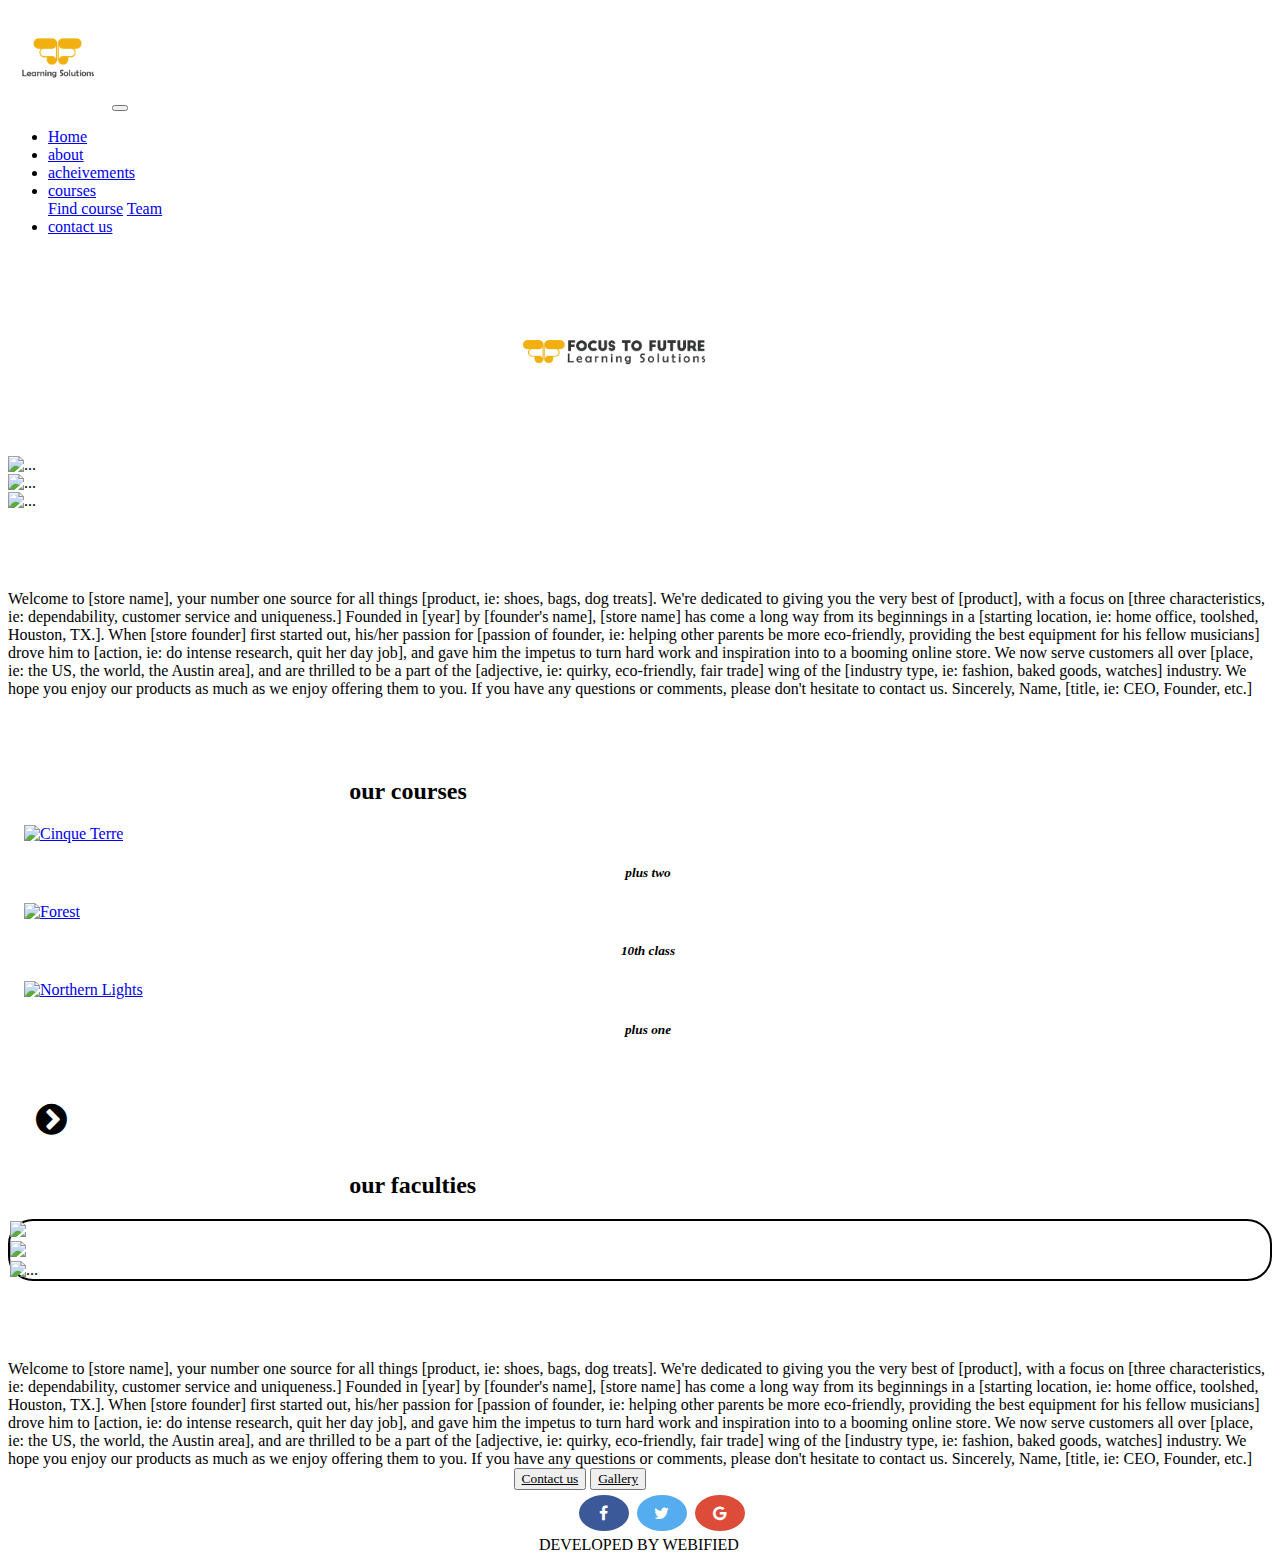
==== index.html @ de43746b "first commit" ====
<!DOCTYPE html>
<html lang="en">
 <head>
   <title>Document</title>
   <link rel="stylesheet" href="https://cdn.jsdelivr.net/npm/bootstrap@4.5.3/dist/css/bootstrap.min.css" integrity="sha384-TX8t27EcRE3e/ihU7zmQxVncDAy5uIKz4rEkgIXeMed4M0jlfIDPvg6uqKI2xXr2" crossorigin="anonymous">
   <script src="https://cdn.jsdelivr.net/npm/bootstrap@4.5.3/dist/js/bootstrap.bundle.min.js" integrity="sha384-ho+j7jyWK8fNQe+A12Hb8AhRq26LrZ/JpcUGGOn+Y7RsweNrtN/tE3MoK7ZeZDyx" crossorigin="anonymous"></script>
   <script src="https://code.jquery.com/jquery-3.5.1.slim.min.js" integrity="sha384-DfXdz2htPH0lsSSs5nCTpuj/zy4C+OGpamoFVy38MVBnE+IbbVYUew+OrCXaRkfj" crossorigin="anonymous"></script>
   <script src="https://cdn.jsdelivr.net/npm/popper.js@1.16.1/dist/umd/popper.min.js" integrity="sha384-9/reFTGAW83EW2RDu2S0VKaIzap3H66lZH81PoYlFhbGU+6BZp6G7niu735Sk7lN" crossorigin="anonymous"></script>
   <script src="https://cdn.jsdelivr.net/npm/bootstrap@4.5.3/dist/js/bootstrap.min.js" integrity="sha384-w1Q4orYjBQndcko6MimVbzY0tgp4pWB4lZ7lr30WKz0vr/aWKhXdBNmNb5D92v7s" crossorigin="anonymous"></script>
   <link rel="stylesheet" href="style.css">
   <link rel="stylesheet" href="https://cdnjs.cloudflare.com/ajax/libs/font-awesome/4.7.0/css/font-awesome.min.css">

   
 </head>
 <body>
 <!-- header begin-->
 <nav class="navbar navbar-expand-lg navbar-light bg-light">
    <div class="container-fluid">
      <img src="logo.png" height="100" width="100">
      <button class="navbar-toggler" type="button" data-bs-toggle="collapse" data-bs-target="#navbarSupportedContent" aria-controls="navbarSupportedContent" aria-expanded="false" aria-label="Toggle navigation">
        <span class="navbar-toggler-icon"></span>
      </button>
      <div class="collapse navbar-collapse" id="navbarSupportedContent">
        <ul class="navbar-nav me-auto mb-2 mb-lg-0">
          <li class="nav-item">
            <a class="nav-link active" aria-current="page" href="#">Home</a>
          </li>
          <li class="nav-item">
            <a class="nav-link" href="#about">about</a>
          </li>
          <li class="nav-item">
            <a  class="nav-link" href="#achieve">acheivements</a>
          </li>
          <li class="nav-item dropdown">
            <a class="nav-link dropdown-toggle edits" href="#" id="navbarDropdownMenuLink" role="button" data-toggle="dropdown" aria-haspopup="true" aria-expanded="false">
              courses
            </a>
            <div class="dropdown-menu" aria-labelledby="navbarDropdownMenuLink">
              <a class="dropdown-item" href="courses.html">Find course</a>
              <a class="dropdown-item" href="team.html">Team</a>
              
            </div>
          </li>
          <li class="nav-item">
            <a  class="nav-link" href="#">contact us</a>
          </li>
        </ul>
        
      </div>
    </div>
  </nav>
 <!-- header end -->
 <div id="im">
     <img src="logoff.png" height="200">
 </div>
 <div id="carouselExampleControls" class="carousel slide" data-ride="carousel">
    <div class="carousel-inner">
      <div class="carousel-item active">
        <img src="https://wallpaperaccess.com/full/178789.jpg" class="d-block w-100" alt="..." height="600">
      </div>
      <div class="carousel-item">
        <img src="https://wallpaperaccess.com/full/178809.jpg"  class="d-block w-100" alt="..." height="600">
      </div>
      <div class="carousel-item">
        <img src="https://wallpaperaccess.com/full/178836.jpg"  class="d-block w-100" alt="..." height="600">
      </div>
    </div>
    <a class="carousel-control-prev" href="#carouselExampleControls" role="button" data-slide="prev">
      <span class="carousel-control-prev-icon" aria-hidden="true"></span>
      <span class="sr-only">Previous</span>
    </a>
    <a class="carousel-control-next" href="#carouselExampleControls" role="button" data-slide="next">
      <span class="carousel-control-next-icon" aria-hidden="true"></span>
      <span class="sr-only">Next</span>
    </a>
  </div>
  <div id="about" class="back2">
    <h1 class="colo">about us</h1>
    Welcome to [store name], your number one source for all things [product, ie: shoes, bags, dog treats]. We're dedicated to giving you the very best of [product], with a focus on [three characteristics, ie: dependability, customer service and uniqueness.]
Founded in [year] by [founder's name], [store name] has come a long way from its beginnings in a [starting location, ie: home office, toolshed, Houston, TX.]. When [store founder] first started out, his/her passion for [passion of founder, ie: helping other parents be more eco-friendly, providing the best equipment for his fellow musicians] drove him to [action, ie: do intense research, quit her day job], and gave him the impetus to turn hard work and inspiration into to a booming online store. We now serve customers all over [place, ie: the US, the world, the Austin area], and are thrilled to be a part of the [adjective, ie: quirky, eco-friendly, fair trade] wing of the [industry type, ie: fashion, baked goods, watches] industry.

We hope you enjoy our products as much as we enjoy offering them to you. If you have any questions or comments, please don't hesitate to contact us.

Sincerely,
Name, [title, ie: CEO, Founder, etc.]
  </div>
  <div class="be">
    <h1 class="colo">courses</h1>
    <div class="row">
    <div class="col-lg-6">
      <h2 id="hed">our courses </h2>
    <div class="row hel">
      <div class="col-lg-3">
    <div class="gallery">
      <a  href="c1.html">
        <img src="https://wallpaperaccess.com/full/178811.jpg" alt="Cinque Terre" width="200" height="200" class="responsive">
      </a>
      <div class="desc"><h5>plus two</h5></div>
    </div>
      </div>
      <div class="col-lg-3">
    <div class="gallery">
      <a  href="c1.html">
        <img src="https://wallpaperaccess.com/full/178805.jpg" alt="Forest" width="200" height="200" class="responsive">
      </a>
      <div class="desc"><h5>10th class</h5></div>
    </div>
    </div>
    <div class="col-lg-3">
    <div class="gallery">
      <a  href="c1.html">
        <img src="https://wallpaperaccess.com/full/209899.jpg" alt="Northern Lights" width="200" height="200" class="responsive">
      </a>
      <div class="desc"><h5>plus one</h5></div>
    </div>
  </div>
  <div class="col-lg-3">
    <div class="gallery">
      <a class="li" href="courses.html"><i class="fa fa-chevron-circle-right down" style="font-size:36px"></i>
        </a>
     
    </div>
    </div>
    </div>
    </div>
  
    <div class="col-lg-6">
     <h2 id="hed">our faculties </h2>
    <div class="row">
      <div class="col-lg-3"></div>
      <div class="col-lg-3 hell">
    <div id="carouselExampleControls" class="carousel slide caro" data-ride="carousel">
      <div class="carousel-inner">
        <div class="carousel-item active">
          <img src="https://wallpaperaccess.com/full/209858.jpg" class="d-block w-100 responsive" height="200" >
        </div>
        <div class="carousel-item">
          <img src="https://wallpaperaccess.com/full/209893.jpg"  class="d-block w-100 responsive" height="200">
        </div>
        <div class="carousel-item">
          <img src="https://wallpaperaccess.com/full/209872.jpg"  class="d-block w-100 responsive" alt="..." height="200">
        </div>
      </div>
      <a class="carousel-control-prev" href="#carouselExampleControls" role="button" data-slide="prev">
        <span class="carousel-control-prev-icon" aria-hidden="true"></span>
        <span class="sr-only">Previous</span>
      </a>
      <a class="carousel-control-next" href="#carouselExampleControls" role="button" data-slide="next">
        <span class="carousel-control-next-icon" aria-hidden="true"></span>
        <span class="sr-only">Next</span>
      </a>
    </div>
    </div>
    </div>
    </div>
    </div>
  </div>
  <div id="achieve" class="back2">
    <h1 class="colo">acheivements</h1> 
    Welcome to [store name], your number one source for all things [product, ie: shoes, bags, dog treats]. We're dedicated to giving you the very best of [product], with a focus on [three characteristics, ie: dependability, customer service and uniqueness.]
    Founded in [year] by [founder's name], [store name] has come a long way from its beginnings in a [starting location, ie: home office, toolshed, Houston, TX.]. When [store founder] first started out, his/her passion for [passion of founder, ie: helping other parents be more eco-friendly, providing the best equipment for his fellow musicians] drove him to [action, ie: do intense research, quit her day job], and gave him the impetus to turn hard work and inspiration into to a booming online store. We now serve customers all over [place, ie: the US, the world, the Austin area], and are thrilled to be a part of the [adjective, ie: quirky, eco-friendly, fair trade] wing of the [industry type, ie: fashion, baked goods, watches] industry.
    
    We hope you enjoy our products as much as we enjoy offering them to you. If you have any questions or comments, please don't hesitate to contact us.
    
    Sincerely,
    Name, [title, ie: CEO, Founder, etc.]
  </div>
  <!-- footer -->
  <footer>
    <span class="row cen">
      <span class="col-lg-2">
    <button type="button" class="btn btn-warning"><a class="aa" href="contact.html">Contact us</a></button>
      </span>
    <span class="col-lg-2">
    <button type="button" class="btn btn-warning"><a class="aa" href="gallery.html">Gallery</a></button>
    </span>
    </span>
  <div id="foot">
  <a href="#" class="fa fa-facebook"></a>
  <a href="#" class="fa fa-twitter"></a>
  <a href="#" class="fa fa-google"></a>
  </div>
  <div id="dev">
    DEVELOPED BY WEBIFIED 
  </div>
  </footer>


<!-- footer end -->
 </body>
</html>
---- style.css ----
#im
{
    padding-left: 40%;
}

.cen
{
    margin-left: 40%;
}
.fa {
    padding: 10px;
    font-size: 30px;
    width: 30px;
    text-align: center;
    text-decoration: none;
    margin: 5px 2px;
    border-radius: 50%;
  }
  
  .fa:hover {
      opacity: 0.7;
  }
.fa-facebook {
    background: #3B5998;
    color: white;
  }
  
  .fa-twitter {
    background: #55ACEE;
    color: white;
  }
  
  .fa-google {
    background: #dd4b39;
    color: white;
  }
  #foot
  {
      padding-left: 45%;
  }
  #dev
  {
      padding-left: 42%;
  }
  .colo
  {
      background-color: #f1b11d;
      text-align: center;
      color: white;
      background: url(https://thumbs.dreamstime.com/b/planks-dark-old-wood-texture-background-170515350.jpg);
  }
  .responsive {
    width: 100%;
    height: auto;
  }
 .aa
 {
   color: black;
 }
.down
{
  padding-top: 1em;
}
*
{
  font-family:'Times New Roman', Times, serif;
}
.back
{
  background-color: #fddc8e;
}
.li
{
  color: black;
}
.img {
  border-radius: 25px;
  background: url(paper.gif);
  background-position: left top;
  background-repeat: repeat;
  padding: 20px; 
  width: 200px;
  height: 150px;  
}
.bod
{

  background: url(https://thumbs.dreamstime.com/b/planks-dark-old-wood-texture-background-170515350.jpg);
  background-repeat: repeat;
  
}
.ji
{
  margin-left: 40%;
  margin-bottom: 20%;
}
.back2
{
  /* background:url(http://wallpoper.com/images/00/31/33/51/black-background_00313351.jpg); */
  background:url(https://images.pexels.com/photos/2341290/pexels-photo-2341290.jpeg?auto=compress&cs=tinysrgb&dpr=1&w=500);
}
.hell
{
  border-radius: 25px;
  border:2px solid black;
}
.hel{
  margin-left: 1em;
}
#hed
{
  margin-left: 27%;
}
h5{
  text-align: center;
  font-style:oblique;
}
.be
{
  background:url(https://images.pexels.com/photos/2341290/pexels-photo-2341290.jpeg?auto=compress&cs=tinysrgb&dpr=1&w=500);
}
.re
{
  margin-left: 1em;
}
.h{
  background:url(https://images.pexels.com/photos/2341290/pexels-photo-2341290.jpeg?auto=compress&cs=tinysrgb&dpr=1&w=500);
}
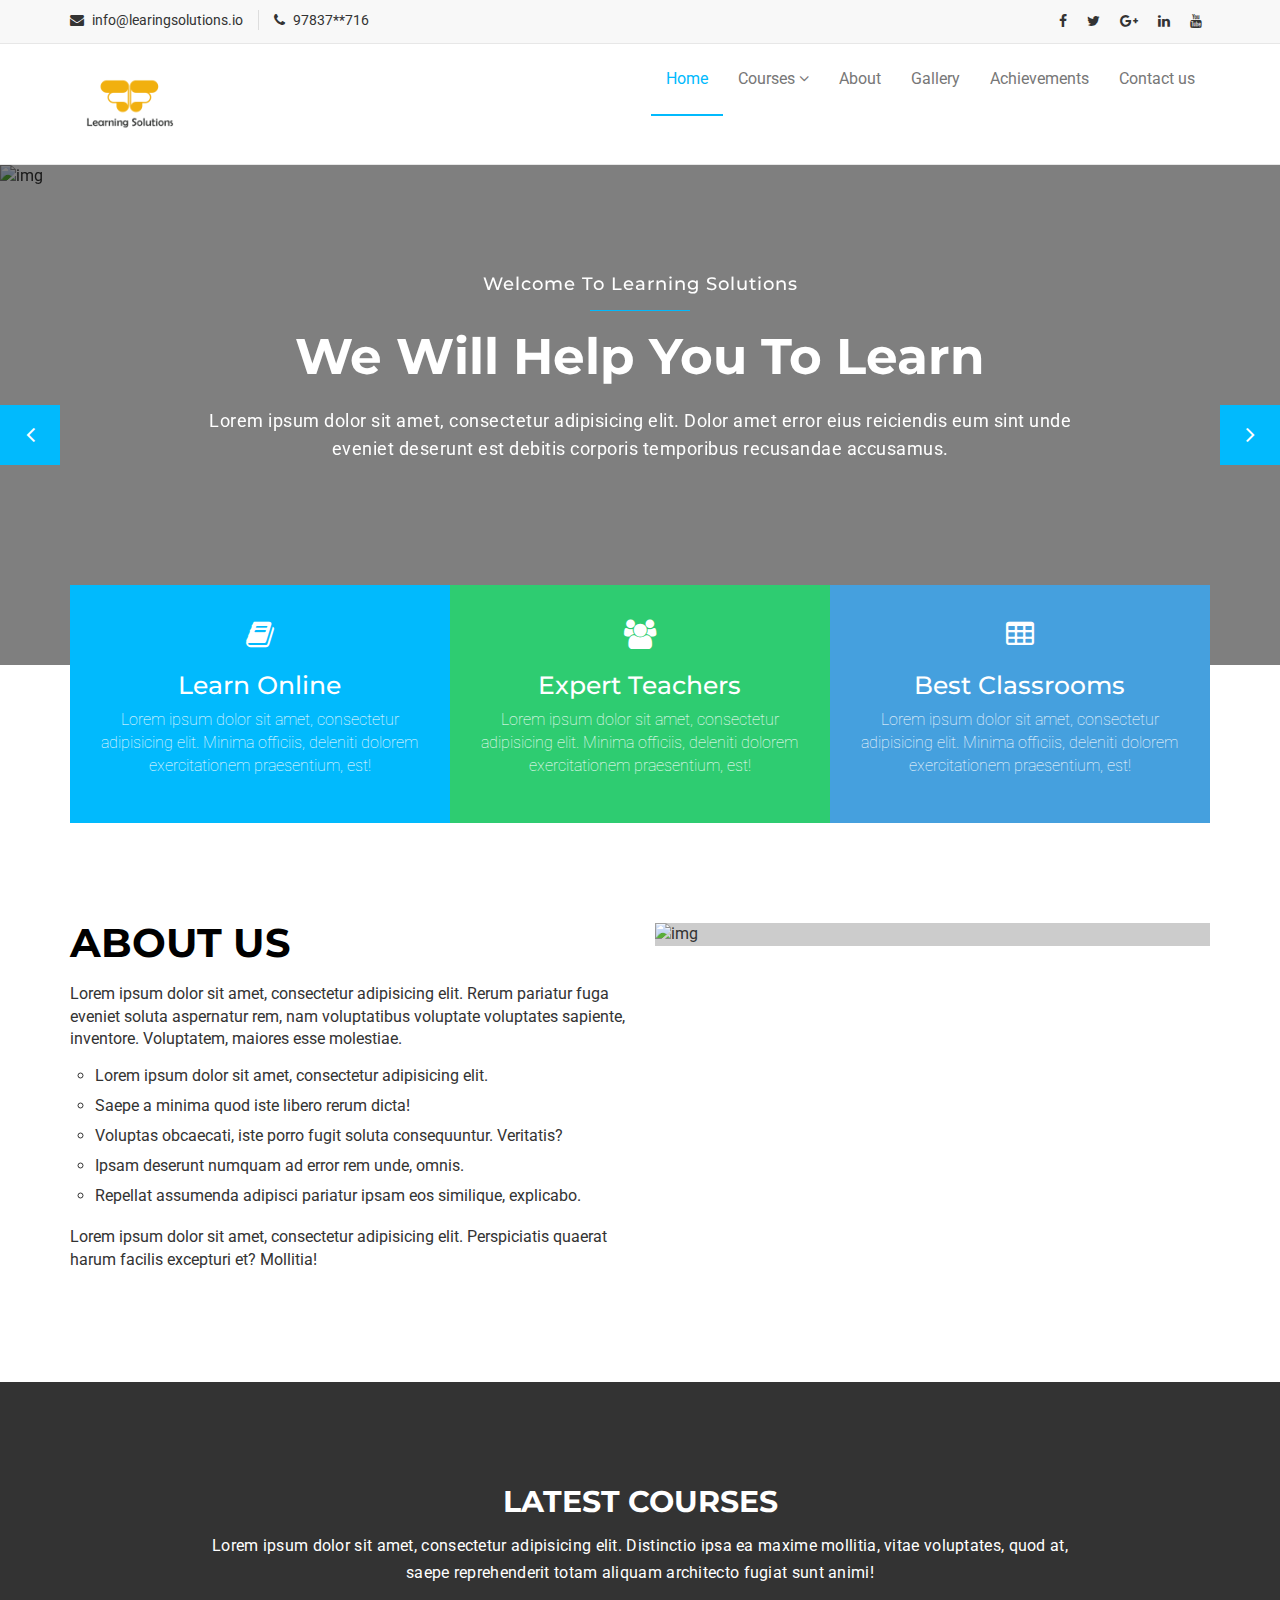
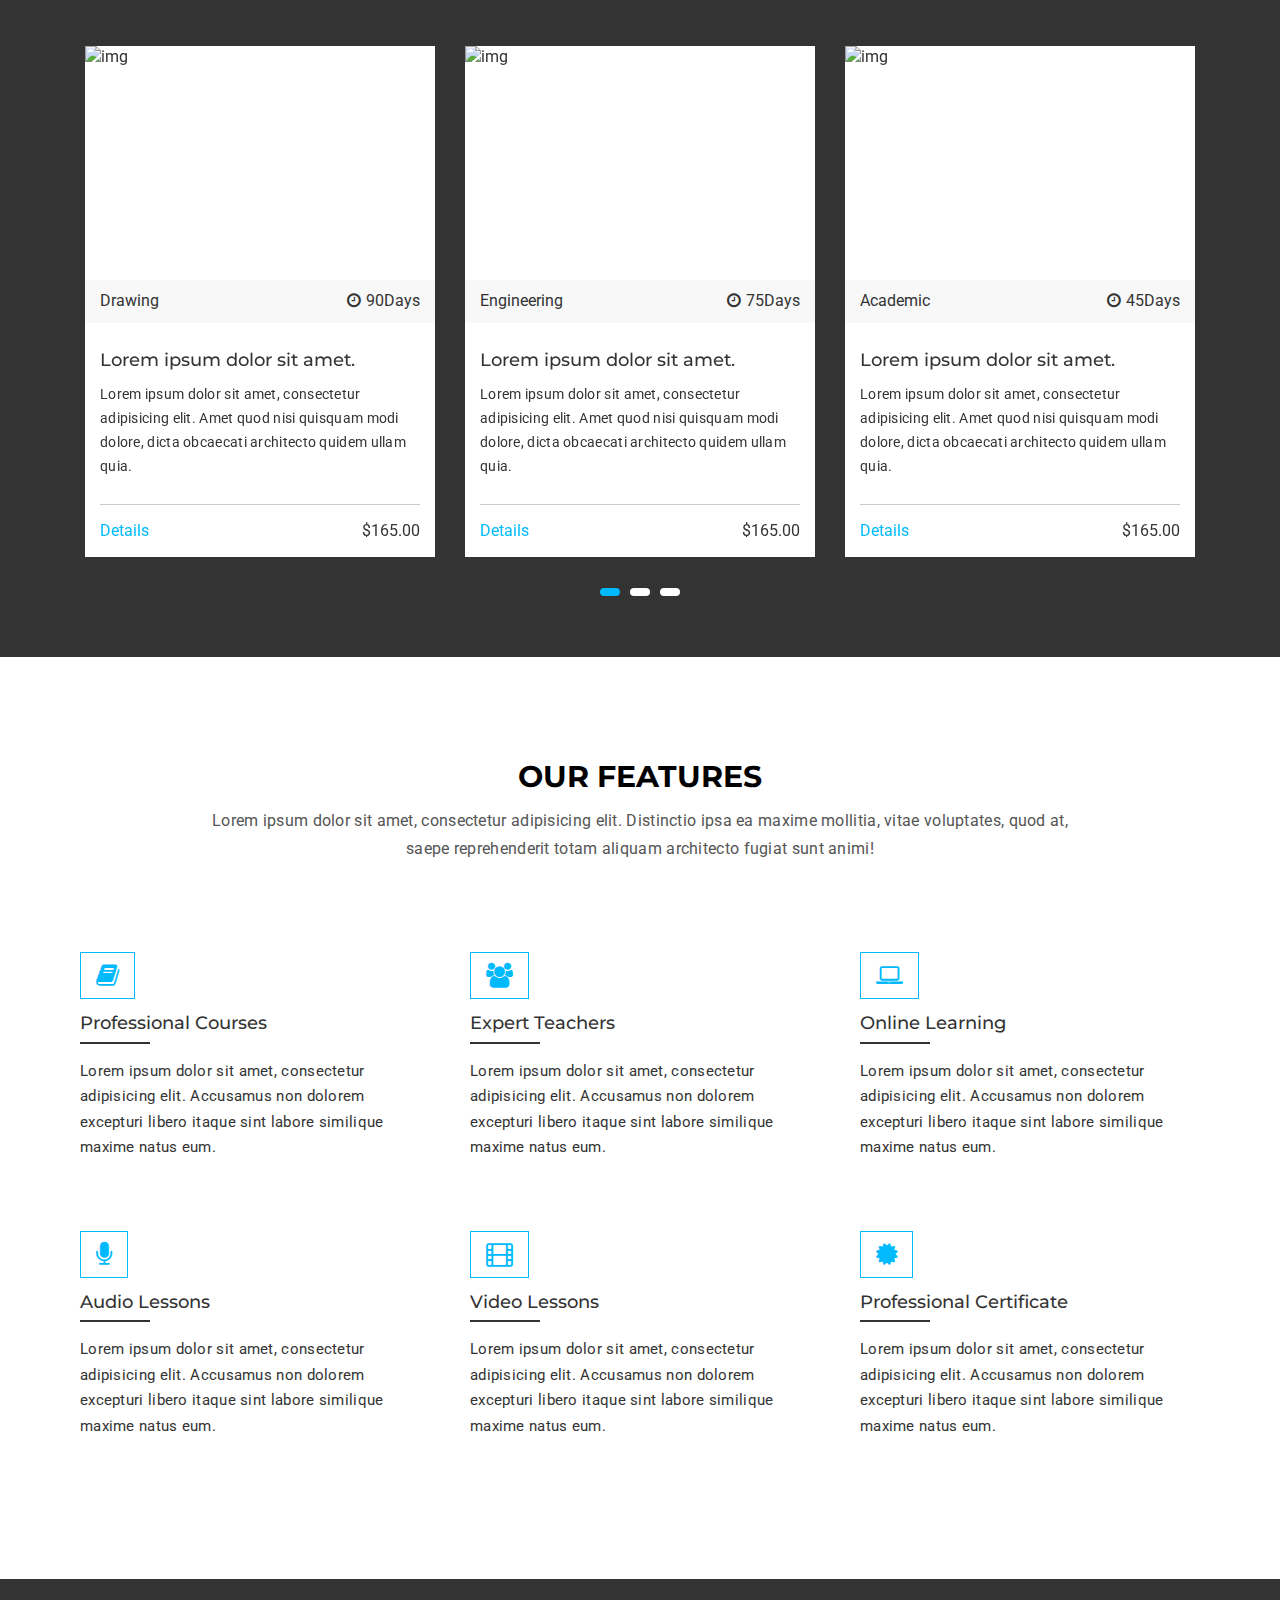
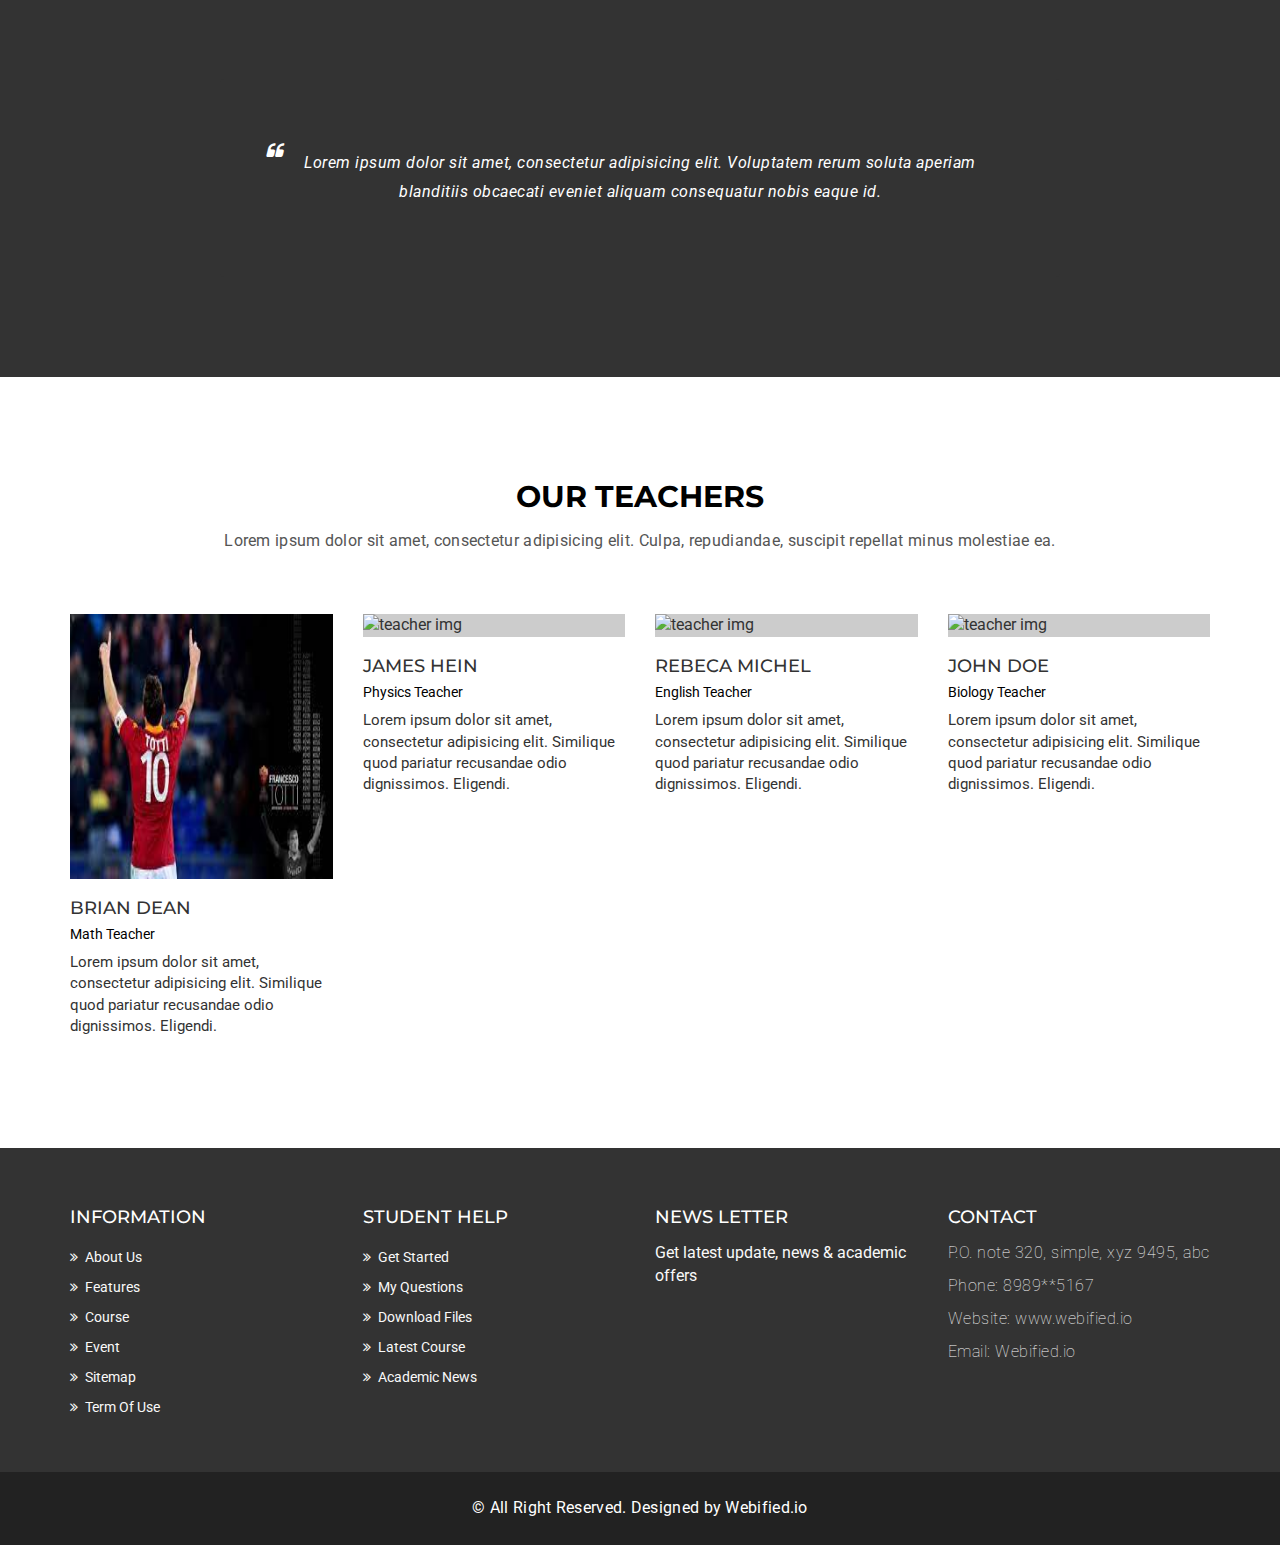
==== commit 2e5aa1b8: "third commit" ====
--- a/index.html
+++ b/index.html
@@ -1,191 +1,692 @@
 <!DOCTYPE html>
 <html lang="en">
- <head>
-   <title>Document</title>
-   <link rel="stylesheet" href="https://cdn.jsdelivr.net/npm/bootstrap@4.5.3/dist/css/bootstrap.min.css" integrity="sha384-TX8t27EcRE3e/ihU7zmQxVncDAy5uIKz4rEkgIXeMed4M0jlfIDPvg6uqKI2xXr2" crossorigin="anonymous">
-   <script src="https://cdn.jsdelivr.net/npm/bootstrap@4.5.3/dist/js/bootstrap.bundle.min.js" integrity="sha384-ho+j7jyWK8fNQe+A12Hb8AhRq26LrZ/JpcUGGOn+Y7RsweNrtN/tE3MoK7ZeZDyx" crossorigin="anonymous"></script>
-   <script src="https://code.jquery.com/jquery-3.5.1.slim.min.js" integrity="sha384-DfXdz2htPH0lsSSs5nCTpuj/zy4C+OGpamoFVy38MVBnE+IbbVYUew+OrCXaRkfj" crossorigin="anonymous"></script>
-   <script src="https://cdn.jsdelivr.net/npm/popper.js@1.16.1/dist/umd/popper.min.js" integrity="sha384-9/reFTGAW83EW2RDu2S0VKaIzap3H66lZH81PoYlFhbGU+6BZp6G7niu735Sk7lN" crossorigin="anonymous"></script>
-   <script src="https://cdn.jsdelivr.net/npm/bootstrap@4.5.3/dist/js/bootstrap.min.js" integrity="sha384-w1Q4orYjBQndcko6MimVbzY0tgp4pWB4lZ7lr30WKz0vr/aWKhXdBNmNb5D92v7s" crossorigin="anonymous"></script>
-   <link rel="stylesheet" href="style.css">
-   <link rel="stylesheet" href="https://cdnjs.cloudflare.com/ajax/libs/font-awesome/4.7.0/css/font-awesome.min.css">
+  <head>
+    <meta charset="utf-8">
+    <meta http-equiv="X-UA-Compatible" content="IE=edge">
+    <meta name="viewport" content="width=device-width, initial-scale=1">    
+    <title>Varsity | Home</title>
+
+    <!-- Favicon -->
+    <!-- <link rel="shortcut icon" href="assets/img/favicon.ico" type="image/x-icon"> -->
+
+    <!-- Font awesome -->
+    <link href="assets/css/font-awesome.css" rel="stylesheet">
+    <!-- Bootstrap -->
+    <link href="assets/css/bootstrap.css" rel="stylesheet">   
+    <!-- Slick slider -->
+    <link rel="stylesheet" type="text/css" href="assets/css/slick.css">          
+    <!-- Fancybox slider -->
+    <link rel="stylesheet" href="assets/css/jquery.fancybox.css" type="text/css" media="screen" /> 
+    <!-- Theme color -->
+    <link id="switcher" href="assets/css/theme-color/default-theme.css" rel="stylesheet">          
+
+    <!-- Main style sheet -->
+    <link href="assets/css/style.css" rel="stylesheet">    
 
    
- </head>
- <body>
- <!-- header begin-->
- <nav class="navbar navbar-expand-lg navbar-light bg-light">
-    <div class="container-fluid">
-      <img src="logo.png" height="100" width="100">
-      <button class="navbar-toggler" type="button" data-bs-toggle="collapse" data-bs-target="#navbarSupportedContent" aria-controls="navbarSupportedContent" aria-expanded="false" aria-label="Toggle navigation">
-        <span class="navbar-toggler-icon"></span>
-      </button>
-      <div class="collapse navbar-collapse" id="navbarSupportedContent">
-        <ul class="navbar-nav me-auto mb-2 mb-lg-0">
-          <li class="nav-item">
-            <a class="nav-link active" aria-current="page" href="#">Home</a>
-          </li>
-          <li class="nav-item">
-            <a class="nav-link" href="#about">about</a>
-          </li>
-          <li class="nav-item">
-            <a  class="nav-link" href="#achieve">acheivements</a>
-          </li>
-          <li class="nav-item dropdown">
-            <a class="nav-link dropdown-toggle edits" href="#" id="navbarDropdownMenuLink" role="button" data-toggle="dropdown" aria-haspopup="true" aria-expanded="false">
-              courses
-            </a>
-            <div class="dropdown-menu" aria-labelledby="navbarDropdownMenuLink">
-              <a class="dropdown-item" href="courses.html">Find course</a>
-              <a class="dropdown-item" href="team.html">Team</a>
+    <!-- Google Fonts -->
+    <link href='https://fonts.googleapis.com/css?family=Montserrat:400,700' rel='stylesheet' type='text/css'>
+    <link href='https://fonts.googleapis.com/css?family=Roboto:400,400italic,300,300italic,500,700' rel='stylesheet' type='text/css'>
+    
+
+    <!-- HTML5 shim and Respond.js for IE8 support of HTML5 elements and media queries -->
+    <!-- WARNING: Respond.js doesn't work if you view the page via file:// -->
+    <!--[if lt IE 9]>
+      <script src="https://oss.maxcdn.com/html5shiv/3.7.2/html5shiv.min.js"></script>
+      <script src="https://oss.maxcdn.com/respond/1.4.2/respond.min.js"></script>
+    <![endif]-->
+
+  </head>
+  <body> 
+
+  <!--START SCROLL TOP BUTTON -->
+    <a class="scrollToTop" href="#">
+      <i class="fa fa-angle-up"></i>      
+    </a>
+  <!-- END SCROLL TOP BUTTON -->
+
+  <!-- Start header  -->
+  <header id="mu-header">
+    <div class="container">
+      <div class="row">
+        <div class="col-lg-12 col-md-12">
+          <div class="mu-header-area">
+            <div class="row">
+              <div class="col-lg-6 col-md-6 col-sm-6 col-xs-6">
+                <div class="mu-header-top-left">
+                  <div class="mu-top-email">
+                    <i class="fa fa-envelope"></i>
+                    <span>info@learingsolutions.io</span>
+                  </div>
+                  <div class="mu-top-phone">
+                    <i class="fa fa-phone"></i>
+                    <span>97837**716</span>
+                  </div>
+                </div>
+              </div>
+              <div class="col-lg-6 col-md-6 col-sm-6 col-xs-6">
+                <div class="mu-header-top-right">
+                  <nav>
+                    <ul class="mu-top-social-nav">
+                      <li><a href="#"><span class="fa fa-facebook"></span></a></li>
+                      <li><a href="#"><span class="fa fa-twitter"></span></a></li>
+                      <li><a href="#"><span class="fa fa-google-plus"></span></a></li>
+                      <li><a href="#"><span class="fa fa-linkedin"></span></a></li>
+                      <li><a href="#"><span class="fa fa-youtube"></span></a></li>
+                    </ul>
+                  </nav>
+                </div>
+              </div>
+            </div>
+          </div>
+        </div>
+      </div>
+    </div>
+  </header>
+  <!-- End header  -->
+  <!-- Start menu -->
+  <section id="mu-menu">
+    <nav class="navbar navbar-default" role="navigation">  
+      <div class="container">
+        <div class="navbar-header">
+          <!-- FOR MOBILE VIEW COLLAPSED BUTTON -->
+          <button type="button" class="navbar-toggle collapsed" data-toggle="collapse" data-target="#navbar" aria-expanded="false" aria-controls="navbar">
+            <span class="sr-only">Toggle navigation</span>
+            <span class="icon-bar"></span>
+            <span class="icon-bar"></span>
+            <span class="icon-bar"></span>
+          </button>
+          <!-- LOGO --> <img src="log.png" alt="" height="120" width="120">            
+          <!-- TEXT BASED LOGO -->
+          <!-- <a class="navbar-brand" href="index.html"><i class="fa fa-university"></i><span>Varsity</span></a> -->
+          <!-- IMG BASED LOGO  -->
+          <!-- <a class="navbar-brand" href="index.html"><img src="assets/img/logo.png" alt="logo"></a> -->
+        </div>
+        <div id="navbar" class="navbar-collapse collapse">
+          <ul id="top-menu" class="nav navbar-nav navbar-right main-nav">
+            <li class="active"><a href="index.html">Home</a></li>            
+            <li class="dropdown">
+              <a href="#" class="dropdown-toggle" data-toggle="dropdown">Courses <span class="fa fa-angle-down"></span></a>
+              <ul class="dropdown-menu" role="menu">
+                <li><a href="course.html">Find courses</a></li>                
+                <li><a href="course-detail.html">Course Details</a></li>                
+              </ul>
+            </li>   
+            <li><a href="#mu-about-us">About</a></li>           
+            <li><a href="gallery.html">Gallery</a></li>
+            <li><a href="contact.html">Achievements</a></li>        
+            <li><a href="contact.html">Contact us</a></li>
+                          
+           
+          </ul>                     
+        </div><!--/.nav-collapse -->        
+      </div>     
+    </nav>
+  </section>
+  <!-- End menu -->
+  <!-- Start search box -->
+ 
+  <!-- End search box -->
+  <!-- Start Slider -->
+  <section id="mu-slider">
+    <!-- Start single slider item -->
+    <div class="mu-slider-single">
+      <div class="mu-slider-img">
+        <figure>
+          <img src="https://wallpaperaccess.com/full/5650399.jpg" alt="img">
+        </figure>
+      </div>
+      <div class="mu-slider-content">
+        <h4>Welcome To Learning Solutions</h4>
+        <span></span>
+        <h2>We Will Help You To Learn</h2>
+        <p>Lorem ipsum dolor sit amet, consectetur adipisicing elit. Dolor amet error eius reiciendis eum sint unde eveniet deserunt est debitis corporis temporibus recusandae accusamus.</p>
+        
+      </div>
+    </div>
+    <!-- Start single slider item -->
+    <!-- Start single slider item -->
+    <div class="mu-slider-single">
+      <div class="mu-slider-img">
+        <figure>
+          <img src="https://www.bluepixel.com.au/wp-content/uploads/2018/03/Blue-Pixel-Call-To-Action-Banner-Background.jpg" alt="img">
+        </figure>
+      </div>
+      <div class="mu-slider-content">
+        <h4>Welcome To Learning Solutions</h4>
+        <span></span>
+        <h2>Best Education Ever</h2>
+        <p>Lorem ipsum dolor sit amet, consectetur adipisicing elit. Dolor amet error eius reiciendis eum sint unde eveniet deserunt est debitis corporis temporibus recusandae accusamus.</p>
+        
+      </div>
+    </div>
+    <!-- Start single slider item -->
+    <!-- Start single slider item -->
+    <div class="mu-slider-single">
+      <div class="mu-slider-img">
+        <figure>
+          <img src="https://lh3.googleusercontent.com/proxy/o_WUVRaV4ey1KEJQPN3dr3jFbF1UROGNhakGpEC1Q7_ZEuZgpY04PQ1oJY54Kjh4Eq1Ss5_qkj750Nw9zHsf3YWNixpo5YPPes0FXOYQD3Vytg0CKNwgwK2sC0Qi0O8jpi2OFgKEBcmnFy_NKluwgWgi3BzEc_ehuAnF6wnEKjdhqC51NS5EImg" alt="img">
+        </figure>
+      </div>
+      <div class="mu-slider-content">
+        <h4>Exclusivly For Education</h4>
+        <span></span>
+        <h2>Education For Everyone</h2>
+        <p>Lorem ipsum dolor sit amet, consectetur adipisicing elit. Dolor amet error eius reiciendis eum sint unde eveniet deserunt est debitis corporis temporibus recusandae accusamus.</p>
+       
+      </div>
+    </div>
+    <!-- Start single slider item -->    
+  </section>
+  <!-- End Slider -->
+  <!-- Start service  -->
+  <section id="mu-service">
+    <div class="container">
+      <div class="row">
+        <div class="col-lg-12 col-md-12">
+          <div class="mu-service-area">
+            <!-- Start single service -->
+            <div class="mu-service-single">
+              <span class="fa fa-book"></span>
+              <h3>Learn Online</h3>
+              <p>Lorem ipsum dolor sit amet, consectetur adipisicing elit. Minima officiis, deleniti dolorem exercitationem praesentium, est!</p>
+            </div>
+            <!-- Start single service -->
+            <!-- Start single service -->
+            <div class="mu-service-single">
+              <span class="fa fa-users"></span>
+              <h3>Expert Teachers</h3>
+              <p>Lorem ipsum dolor sit amet, consectetur adipisicing elit. Minima officiis, deleniti dolorem exercitationem praesentium, est!</p>
+            </div>
+            <!-- Start single service -->
+            <!-- Start single service -->
+            <div class="mu-service-single">
+              <span class="fa fa-table"></span>
+              <h3>Best Classrooms</h3>
+              <p>Lorem ipsum dolor sit amet, consectetur adipisicing elit. Minima officiis, deleniti dolorem exercitationem praesentium, est!</p>
+            </div>
+            <!-- Start single service -->
+          </div>
+        </div>
+      </div>
+    </div>
+  </section>
+  <!-- End service  -->
+
+  <!-- Start about us -->
+  <section id="mu-about-us">
+    <div class="container">
+      <div class="row">
+        <div class="col-md-12">
+          <div class="mu-about-us-area">           
+            <div class="row">
+              <div class="col-lg-6 col-md-6">
+                <div class="mu-about-us-left">
+                  <!-- Start Title -->
+                  <div class="mu-title">
+                    <h2>About Us</h2>              
+                  </div>
+                  <!-- End Title -->
+                  <p>Lorem ipsum dolor sit amet, consectetur adipisicing elit. Rerum pariatur fuga eveniet soluta aspernatur rem, nam voluptatibus voluptate voluptates sapiente, inventore. Voluptatem, maiores esse molestiae.</p>
+                  <ul>
+                    <li>Lorem ipsum dolor sit amet, consectetur adipisicing elit.</li>
+                    <li>Saepe a minima quod iste libero rerum dicta!</li>
+                    <li>Voluptas obcaecati, iste porro fugit soluta consequuntur. Veritatis?</li>
+                    <li>Ipsam deserunt numquam ad error rem unde, omnis.</li>
+                    <li>Repellat assumenda adipisci pariatur ipsam eos similique, explicabo.</li>
+                  </ul>
+                  <p>Lorem ipsum dolor sit amet, consectetur adipisicing elit. Perspiciatis quaerat harum facilis excepturi et? Mollitia!</p>
+                </div>
+              </div>
+              <div class="col-lg-6 col-md-6">
+                <div class="mu-about-us-right">                            
+                
+                  <img src="https://i.pinimg.com/originals/b1/26/4a/b1264a3112615d706196779a42565a45.jpg" height="370px" alt="img">
+                </a>                
+                </div>
+              </div>
+            </div>
+          </div>
+        </div>
+      </div>
+    </div>
+  </section>
+  <!-- End about us -->
+
+  <!-- Start about us counter -->
+ 
+  <!-- End about us counter -->
+  <section id="mu-latest-courses">
+    <div class="container">
+      <div class="row">
+        <div class="col-lg-12 col-md-12">
+          <div class="mu-latest-courses-area">
+            <!-- Start Title -->
+            <div class="mu-title">
+              <h2>Latest Courses</h2>
+              <p>Lorem ipsum dolor sit amet, consectetur adipisicing elit. Distinctio ipsa ea maxime mollitia, vitae voluptates, quod at, saepe reprehenderit totam aliquam architecto fugiat sunt animi!</p>
+            </div>
+            <!-- End Title -->
+            <!-- Start latest course content -->
+            <div id="mu-latest-course-slide" class="mu-latest-courses-content">
+              <div class="col-lg-4 col-md-4 col-xs-12">
+                <div class="mu-latest-course-single">
+                  <figure class="mu-latest-course-img">
+                    <a href="#"><img src="https://cdn.wallpapersafari.com/40/79/XNqHOv.jpg" height="234 px"  alt="img"></a>
+                    <figcaption class="mu-latest-course-imgcaption">
+                      <a href="#">Drawing</a>
+                      <span><i class="fa fa-clock-o"></i>90Days</span>
+                    </figcaption>
+                  </figure>
+                  <div class="mu-latest-course-single-content">
+                    <h4><a href="#">Lorem ipsum dolor sit amet.</a></h4>
+                    <p>Lorem ipsum dolor sit amet, consectetur adipisicing elit. Amet quod nisi quisquam modi dolore, dicta obcaecati architecto quidem ullam quia.</p>
+                    <div class="mu-latest-course-single-contbottom">
+                      <a class="mu-course-details" href="#">Details</a>
+                      <span class="mu-course-price" href="#">$165.00</span>
+                    </div>
+                  </div>
+                </div>
+              </div>
+              <div class="col-lg-4 col-md-4 col-xs-12">
+                <div class="mu-latest-course-single">
+                  <figure class="mu-latest-course-img">
+                    <a href="#"><img src="https://images.unsplash.com/photo-1571348264903-c3af9582e4ba?ixid=MnwxMjA3fDB8MHxzZWFyY2h8MXx8cGhvdG9zaG9wfGVufDB8fDB8fA%3D%3D&ixlib=rb-1.2.1&auto=format&fit=crop&w=500&q=60" height="234 px" alt="img"></a>
+                    <figcaption class="mu-latest-course-imgcaption">
+                      <a href="#">Engineering </a>
+                      <span><i class="fa fa-clock-o"></i>75Days</span>
+                    </figcaption>
+                  </figure>
+                  <div class="mu-latest-course-single-content">
+                    <h4><a href="#">Lorem ipsum dolor sit amet.</a></h4>
+                    <p>Lorem ipsum dolor sit amet, consectetur adipisicing elit. Amet quod nisi quisquam modi dolore, dicta obcaecati architecto quidem ullam quia.</p>
+                    <div class="mu-latest-course-single-contbottom">
+                      <a class="mu-course-details" href="#">Details</a>
+                      <span class="mu-course-price" href="#">$165.00</span>
+                    </div>
+                  </div>
+                </div>
+              </div>
+              <div class="col-lg-4 col-md-4 col-xs-12">
+                <div class="mu-latest-course-single">
+                  <figure class="mu-latest-course-img">
+                    <a href="#"><img src="https://images.unsplash.com/photo-1565822197906-2bbadb61ff95?ixid=MnwxMjA3fDB8MHxzZWFyY2h8Mnx8cGhvdG9zaG9wfGVufDB8fDB8fA%3D%3D&ixlib=rb-1.2.1&auto=format&fit=crop&w=500&q=60" height="234 px" alt="img"></a>
+                    <figcaption class="mu-latest-course-imgcaption">
+                      <a href="#">Academic</a>
+                      <span><i class="fa fa-clock-o"></i>45Days</span>
+                    </figcaption>
+                  </figure>
+                  <div class="mu-latest-course-single-content">
+                    <h4><a href="#">Lorem ipsum dolor sit amet.</a></h4>
+                    <p>Lorem ipsum dolor sit amet, consectetur adipisicing elit. Amet quod nisi quisquam modi dolore, dicta obcaecati architecto quidem ullam quia.</p>
+                    <div class="mu-latest-course-single-contbottom">
+                      <a class="mu-course-details" href="#">Details</a>
+                      <span class="mu-course-price" href="#">$165.00</span>
+                    </div>
+                  </div>
+                </div>
+              </div>
+              <div class="col-lg-4 col-md-4 col-xs-12">
+                <div class="mu-latest-course-single">
+                  <figure class="mu-latest-course-img">
+                    <a href="#"><img src="https://images.unsplash.com/photo-1501704163333-86d3832cd4ea?ixid=MnwxMjA3fDB8MHxzZWFyY2h8NXx8cGhvdG9zaG9wfGVufDB8fDB8fA%3D%3D&ixlib=rb-1.2.1&auto=format&fit=crop&w=500&q=60" height="234 px" alt="img"></a>
+                    <figcaption class="mu-latest-course-imgcaption">
+                      <a href="#">Drawing</a>
+                      <span><i class="fa fa-clock-o"></i>90Days</span>
+                    </figcaption>
+                  </figure>
+                  <div class="mu-latest-course-single-content">
+                    <h4><a href="#">Lorem ipsum dolor sit amet.</a></h4>
+                    <p>Lorem ipsum dolor sit amet, consectetur adipisicing elit. Amet quod nisi quisquam modi dolore, dicta obcaecati architecto quidem ullam quia.</p>
+                    <div class="mu-latest-course-single-contbottom">
+                      <a class="mu-course-details" href="#">Details</a>
+                      <span class="mu-course-price" href="#">$165.00</span>
+                    </div>
+                  </div>
+                </div>
+              </div>
+              <div class="col-lg-4 col-md-4 col-xs-12">
+                <div class="mu-latest-course-single">
+                  <figure class="mu-latest-course-img">
+                    <a href="#"><img src="https://images.unsplash.com/photo-1554266183-22bbcd720a7c?ixid=MnwxMjA3fDB8MHxzZWFyY2h8N3x8cGhvdG9zaG9wfGVufDB8fDB8fA%3D%3D&ixlib=rb-1.2.1&auto=format&fit=crop&w=500&q=60" height="234 px" alt="img"></a>
+                    <figcaption class="mu-latest-course-imgcaption">
+                      <a href="#">Engineering </a>
+                      <span><i class="fa fa-clock-o"></i>75Days</span>
+                    </figcaption>
+                  </figure>
+                  <div class="mu-latest-course-single-content">
+                    <h4><a href="#">Lorem ipsum dolor sit amet.</a></h4>
+                    <p>Lorem ipsum dolor sit amet, consectetur adipisicing elit. Amet quod nisi quisquam modi dolore, dicta obcaecati architecto quidem ullam quia.</p>
+                    <div class="mu-latest-course-single-contbottom">
+                      <a class="mu-course-details" href="#">Details</a>
+                      <span class="mu-course-price" href="#">$165.00</span>
+                    </div>
+                  </div>
+                </div>
+              </div>
+              <div class="col-lg-4 col-md-4 col-xs-12">
+                <div class="mu-latest-course-single">
+                  <figure class="mu-latest-course-img">
+                    <a href="#"><img src="https://images.unsplash.com/photo-1582634424802-b4a94fcfbce6?ixid=MnwxMjA3fDB8MHxzZWFyY2h8OXx8cGhvdG9zaG9wfGVufDB8fDB8fA%3D%3D&ixlib=rb-1.2.1&auto=format&fit=crop&w=500&q=60" height="234 px" alt="img"></a>
+                    <figcaption class="mu-latest-course-imgcaption">
+                      <a href="#">Academic</a>
+                      <span><i class="fa fa-clock-o"></i>45Days</span>
+                    </figcaption>
+                  </figure>
+                  <div class="mu-latest-course-single-content">
+                    <h4><a href="#">Lorem ipsum dolor sit amet.</a></h4>
+                    <p>Lorem ipsum dolor sit amet, consectetur adipisicing elit. Amet quod nisi quisquam modi dolore, dicta obcaecati architecto quidem ullam quia.</p>
+                    <div class="mu-latest-course-single-contbottom">
+                      <a class="mu-course-details" href="#">Details</a>
+                      <span class="mu-course-price" href="#">$165.00</span>
+                    </div>
+                  </div>
+                </div>
+              </div>
+            </div>
+            <!-- End latest course content -->
+          </div>
+        </div>
+      </div>
+    </div>
+  </section>
+  <!-- Start features section -->
+  <section id="mu-features">
+    <div class="container">
+      <div class="row">
+        <div class="col-lg-12 col-md-12">
+          <div class="mu-features-area">
+            <!-- Start Title -->
+            <div class="mu-title">
+              <h2>Our Features</h2>
+              <p>Lorem ipsum dolor sit amet, consectetur adipisicing elit. Distinctio ipsa ea maxime mollitia, vitae voluptates, quod at, saepe reprehenderit totam aliquam architecto fugiat sunt animi!</p>
+            </div>
+            <!-- End Title -->
+            <!-- Start features content -->
+            <div class="mu-features-content">
+              <div class="row">
+                <div class="col-lg-4 col-md-4  col-sm-6">
+                  <div class="mu-single-feature">
+                    <span class="fa fa-book"></span>
+                    <h4>Professional Courses</h4>
+                    <p>Lorem ipsum dolor sit amet, consectetur adipisicing elit. Accusamus non dolorem excepturi libero itaque sint labore similique maxime natus eum.</p>
+                   
+                  </div>
+                </div>
+                <div class="col-lg-4 col-md-4 col-sm-6">
+                  <div class="mu-single-feature">
+                    <span class="fa fa-users"></span>
+                    <h4>Expert Teachers</h4>
+                    <p>Lorem ipsum dolor sit amet, consectetur adipisicing elit. Accusamus non dolorem excepturi libero itaque sint labore similique maxime natus eum.</p>
+                   
+                  </div>
+                </div>
+                <div class="col-lg-4 col-md-4 col-sm-6">
+                  <div class="mu-single-feature">
+                    <span class="fa fa-laptop"></span>
+                    <h4>Online Learning</h4>
+                    <p>Lorem ipsum dolor sit amet, consectetur adipisicing elit. Accusamus non dolorem excepturi libero itaque sint labore similique maxime natus eum.</p>
+                  
+                  </div>
+                </div>
+                <div class="col-lg-4 col-md-4 col-sm-6">
+                  <div class="mu-single-feature">
+                    <span class="fa fa-microphone"></span>
+                    <h4>Audio Lessons</h4>
+                    <p>Lorem ipsum dolor sit amet, consectetur adipisicing elit. Accusamus non dolorem excepturi libero itaque sint labore similique maxime natus eum.</p>
+                    
+                  </div>
+                </div>
+                <div class="col-lg-4 col-md-4 col-sm-6">
+                  <div class="mu-single-feature">
+                    <span class="fa fa-film"></span>
+                    <h4>Video Lessons</h4>
+                    <p>Lorem ipsum dolor sit amet, consectetur adipisicing elit. Accusamus non dolorem excepturi libero itaque sint labore similique maxime natus eum.</p>
+                   
+                  </div>
+                </div>
+                <div class="col-lg-4 col-md-4 col-sm-6">
+                  <div class="mu-single-feature">
+                    <span class="fa fa-certificate"></span>
+                    <h4>Professional Certificate</h4>
+                    <p>Lorem ipsum dolor sit amet, consectetur adipisicing elit. Accusamus non dolorem excepturi libero itaque sint labore similique maxime natus eum.</p>
+                    
+                  </div>
+                </div>
+              </div>
+            </div>
+            <!-- End features content -->
+          </div>
+        </div>
+      </div>
+    </div>
+  </section>
+  <!-- End features section -->
+
+  <!-- Start latest course section -->
+ 
+  <!-- End latest course section -->
+ <section id="mu-testimonial" style="background: url(https://i.pinimg.com/originals/62/c6/f9/62c6f9883f7929ebb56a13e4a71694af.jpg);">
+    <div class="container">
+      <div class="row">
+        <div class="col-md-12">
+          <div class="mu-testimonial-area">
+            <div id="mu-testimonial-slide" class="mu-testimonial-content">
+              <!-- start testimonial single item -->
               
-            </div>
-          </li>
-          <li class="nav-item">
-            <a  class="nav-link" href="#">contact us</a>
-          </li>
-        </ul>
-        
-      </div>
-    </div>
-  </nav>
- <!-- header end -->
- <div id="im">
-     <img src="logoff.png" height="200">
- </div>
- <div id="carouselExampleControls" class="carousel slide" data-ride="carousel">
-    <div class="carousel-inner">
-      <div class="carousel-item active">
-        <img src="https://wallpaperaccess.com/full/178789.jpg" class="d-block w-100" alt="..." height="600">
-      </div>
-      <div class="carousel-item">
-        <img src="https://wallpaperaccess.com/full/178809.jpg"  class="d-block w-100" alt="..." height="600">
-      </div>
-      <div class="carousel-item">
-        <img src="https://wallpaperaccess.com/full/178836.jpg"  class="d-block w-100" alt="..." height="600">
-      </div>
-    </div>
-    <a class="carousel-control-prev" href="#carouselExampleControls" role="button" data-slide="prev">
-      <span class="carousel-control-prev-icon" aria-hidden="true"></span>
-      <span class="sr-only">Previous</span>
-    </a>
-    <a class="carousel-control-next" href="#carouselExampleControls" role="button" data-slide="next">
-      <span class="carousel-control-next-icon" aria-hidden="true"></span>
-      <span class="sr-only">Next</span>
-    </a>
-  </div>
-  <div id="about" class="back2">
-    <h1 class="colo">about us</h1>
-    Welcome to [store name], your number one source for all things [product, ie: shoes, bags, dog treats]. We're dedicated to giving you the very best of [product], with a focus on [three characteristics, ie: dependability, customer service and uniqueness.]
-Founded in [year] by [founder's name], [store name] has come a long way from its beginnings in a [starting location, ie: home office, toolshed, Houston, TX.]. When [store founder] first started out, his/her passion for [passion of founder, ie: helping other parents be more eco-friendly, providing the best equipment for his fellow musicians] drove him to [action, ie: do intense research, quit her day job], and gave him the impetus to turn hard work and inspiration into to a booming online store. We now serve customers all over [place, ie: the US, the world, the Austin area], and are thrilled to be a part of the [adjective, ie: quirky, eco-friendly, fair trade] wing of the [industry type, ie: fashion, baked goods, watches] industry.
-
-We hope you enjoy our products as much as we enjoy offering them to you. If you have any questions or comments, please don't hesitate to contact us.
-
-Sincerely,
-Name, [title, ie: CEO, Founder, etc.]
-  </div>
-  <div class="be">
-    <h1 class="colo">courses</h1>
-    <div class="row">
-    <div class="col-lg-6">
-      <h2 id="hed">our courses </h2>
-    <div class="row hel">
-      <div class="col-lg-3">
-    <div class="gallery">
-      <a  href="c1.html">
-        <img src="https://wallpaperaccess.com/full/178811.jpg" alt="Cinque Terre" width="200" height="200" class="responsive">
-      </a>
-      <div class="desc"><h5>plus two</h5></div>
-    </div>
-      </div>
-      <div class="col-lg-3">
-    <div class="gallery">
-      <a  href="c1.html">
-        <img src="https://wallpaperaccess.com/full/178805.jpg" alt="Forest" width="200" height="200" class="responsive">
-      </a>
-      <div class="desc"><h5>10th class</h5></div>
-    </div>
-    </div>
-    <div class="col-lg-3">
-    <div class="gallery">
-      <a  href="c1.html">
-        <img src="https://wallpaperaccess.com/full/209899.jpg" alt="Northern Lights" width="200" height="200" class="responsive">
-      </a>
-      <div class="desc"><h5>plus one</h5></div>
-    </div>
-  </div>
-  <div class="col-lg-3">
-    <div class="gallery">
-      <a class="li" href="courses.html"><i class="fa fa-chevron-circle-right down" style="font-size:36px"></i>
-        </a>
-     
-    </div>
-    </div>
-    </div>
-    </div>
+              <!-- end testimonial single item -->
+              <!-- start testimonial single item -->
+              <div class="mu-testimonial-item">
+                <div class="mu-testimonial-quote">
+                  <blockquote style="">
+                    <p>Lorem ipsum dolor sit amet, consectetur adipisicing elit. Voluptatem rerum soluta aperiam blanditiis obcaecati eveniet aliquam consequatur nobis eaque id.</p>
+                  </blockquote>
+                </div>
+               
+               
+              </div>
+              <!-- end testimonial single item -->
+            </div>
+          </div>
+        </div>
+      </div>
+    </div>
+  </section>
+  <!-- Start our teacher -->
+  <section id="mu-our-teacher">
+    <div class="container">
+      <div class="row">
+        <div class="col-md-12">
+          <div class="mu-our-teacher-area">
+            <!-- begain title -->
+            <div class="mu-title">
+              <h2>Our Teachers</h2>
+              <p>Lorem ipsum dolor sit amet, consectetur adipisicing elit. Culpa, repudiandae, suscipit repellat minus molestiae ea.</p>
+            </div>
+            <!-- end title -->
+            <!-- begain our teacher content -->
+            <div class="mu-our-teacher-content">
+              <div class="row">
+                <div class="col-lg-3 col-md-3  col-sm-6">
+                  <div class="mu-our-teacher-single">
+                    <figure class="mu-our-teacher-img">
+                      <img src="[data-uri]" width="260 px" height="265 px" alt="teacher img">
+                      <div class="mu-our-teacher-social">
+                        <a href="#"><span class="fa fa-facebook"></span></a>
+                        <a href="#"><span class="fa fa-twitter"></span></a>
+                        <a href="#"><span class="fa fa-linkedin"></span></a>
+                        <a href="#"><span class="fa fa-google-plus"></span></a>
+                      </div>
+                    </figure>                    
+                    <div class="mu-ourteacher-single-content">
+                      <h4>Brian Dean</h4>
+                      <span>Math Teacher</span>
+                      <p>Lorem ipsum dolor sit amet, consectetur adipisicing elit. Similique quod pariatur recusandae odio dignissimos. Eligendi.</p>
+                    </div>
+                  </div>
+                </div>
+                <div class="col-lg-3 col-md-3 col-sm-6">
+                  <div class="mu-our-teacher-single">
+                    <figure class="mu-our-teacher-img">
+                      <img src="https://images2.alphacoders.com/995/thumbbig-995155.webp"width="260 px" height="265 px"alt="teacher img">
+                      <div class="mu-our-teacher-social">
+                        <a href="#"><span class="fa fa-facebook"></span></a>
+                        <a href="#"><span class="fa fa-twitter"></span></a>
+                        <a href="#"><span class="fa fa-linkedin"></span></a>
+                        <a href="#"><span class="fa fa-google-plus"></span></a>
+                      </div>
+                    </figure>                    
+                    <div class="mu-ourteacher-single-content">
+                      <h4>James Hein</h4>
+                      <span>Physics Teacher</span>
+                      <p>Lorem ipsum dolor sit amet, consectetur adipisicing elit. Similique quod pariatur recusandae odio dignissimos. Eligendi.</p>
+                    </div>
+                  </div>
+                </div>
+                <div class="col-lg-3 col-md-3 col-sm-6">
+                  <div class="mu-our-teacher-single">
+                    <figure class="mu-our-teacher-img">
+                      <img src="https://images6.alphacoders.com/102/thumbbig-1022349.webp" width="260 px" height="265 px"alt="teacher img">
+                      <div class="mu-our-teacher-social">
+                        <a href="#"><span class="fa fa-facebook"></span></a>
+                        <a href="#"><span class="fa fa-twitter"></span></a>
+                        <a href="#"><span class="fa fa-linkedin"></span></a>
+                        <a href="#"><span class="fa fa-google-plus"></span></a>
+                      </div>
+                    </figure>                    
+                    <div class="mu-ourteacher-single-content">
+                      <h4>Rebeca Michel</h4>
+                      <span>English Teacher</span>
+                      <p>Lorem ipsum dolor sit amet, consectetur adipisicing elit. Similique quod pariatur recusandae odio dignissimos. Eligendi.</p>
+                    </div>
+                  </div>
+                </div>
+                <div class="col-lg-3 col-md-3 col-sm-6">
+                  <div class="mu-our-teacher-single">
+                    <figure class="mu-our-teacher-img">
+                      <img src="https://images.alphacoders.com/101/thumbbig-1014171.webp"  width="260 px" height="265 px"alt="teacher img">
+                      <div class="mu-our-teacher-social">
+                        <a href="#"><span class="fa fa-facebook"></span></a>
+                        <a href="#"><span class="fa fa-twitter"></span></a>
+                        <a href="#"><span class="fa fa-linkedin"></span></a>
+                        <a href="#"><span class="fa fa-google-plus"></span></a>
+                      </div>
+                    </figure>                    
+                    <div class="mu-ourteacher-single-content">
+                      <h4>John Doe</h4>
+                      <span>Biology Teacher</span>
+                      <p>Lorem ipsum dolor sit amet, consectetur adipisicing elit. Similique quod pariatur recusandae odio dignissimos. Eligendi.</p>
+                    </div>
+                  </div>
+                </div>
+              </div>
+            </div> 
+            <!-- End our teacher content -->           
+          </div>
+        </div>
+      </div>
+    </div>
+  </section>
+  <!-- End our teacher -->
+
+  <!-- Start testimonial -->
   
-    <div class="col-lg-6">
-     <h2 id="hed">our faculties </h2>
-    <div class="row">
-      <div class="col-lg-3"></div>
-      <div class="col-lg-3 hell">
-    <div id="carouselExampleControls" class="carousel slide caro" data-ride="carousel">
-      <div class="carousel-inner">
-        <div class="carousel-item active">
-          <img src="https://wallpaperaccess.com/full/209858.jpg" class="d-block w-100 responsive" height="200" >
-        </div>
-        <div class="carousel-item">
-          <img src="https://wallpaperaccess.com/full/209893.jpg"  class="d-block w-100 responsive" height="200">
-        </div>
-        <div class="carousel-item">
-          <img src="https://wallpaperaccess.com/full/209872.jpg"  class="d-block w-100 responsive" alt="..." height="200">
-        </div>
-      </div>
-      <a class="carousel-control-prev" href="#carouselExampleControls" role="button" data-slide="prev">
-        <span class="carousel-control-prev-icon" aria-hidden="true"></span>
-        <span class="sr-only">Previous</span>
-      </a>
-      <a class="carousel-control-next" href="#carouselExampleControls" role="button" data-slide="next">
-        <span class="carousel-control-next-icon" aria-hidden="true"></span>
-        <span class="sr-only">Next</span>
-      </a>
-    </div>
-    </div>
-    </div>
-    </div>
-    </div>
-  </div>
-  <div id="achieve" class="back2">
-    <h1 class="colo">acheivements</h1> 
-    Welcome to [store name], your number one source for all things [product, ie: shoes, bags, dog treats]. We're dedicated to giving you the very best of [product], with a focus on [three characteristics, ie: dependability, customer service and uniqueness.]
-    Founded in [year] by [founder's name], [store name] has come a long way from its beginnings in a [starting location, ie: home office, toolshed, Houston, TX.]. When [store founder] first started out, his/her passion for [passion of founder, ie: helping other parents be more eco-friendly, providing the best equipment for his fellow musicians] drove him to [action, ie: do intense research, quit her day job], and gave him the impetus to turn hard work and inspiration into to a booming online store. We now serve customers all over [place, ie: the US, the world, the Austin area], and are thrilled to be a part of the [adjective, ie: quirky, eco-friendly, fair trade] wing of the [industry type, ie: fashion, baked goods, watches] industry.
-    
-    We hope you enjoy our products as much as we enjoy offering them to you. If you have any questions or comments, please don't hesitate to contact us.
-    
-    Sincerely,
-    Name, [title, ie: CEO, Founder, etc.]
-  </div>
-  <!-- footer -->
-  <footer>
-    <span class="row cen">
-      <span class="col-lg-2">
-    <button type="button" class="btn btn-warning"><a class="aa" href="contact.html">Contact us</a></button>
-      </span>
-    <span class="col-lg-2">
-    <button type="button" class="btn btn-warning"><a class="aa" href="gallery.html">Gallery</a></button>
-    </span>
-    </span>
-  <div id="foot">
-  <a href="#" class="fa fa-facebook"></a>
-  <a href="#" class="fa fa-twitter"></a>
-  <a href="#" class="fa fa-google"></a>
-  </div>
-  <div id="dev">
-    DEVELOPED BY WEBIFIED 
-  </div>
+  <!-- End testimonial -->
+
+  <!-- Start from blog -->
+  
+            <!-- end from blog content   -->   
+          </div>
+        </div>
+      </div>
+    </div>
+  </section>
+  <!-- End from blog -->
+
+  <!-- Start footer -->
+  <footer id="mu-footer">
+    <!-- start footer top -->
+    <div class="mu-footer-top">
+      <div class="container">
+        <div class="mu-footer-top-area">
+          <div class="row">
+            <div class="col-lg-3 col-md-3 col-sm-3">
+              <div class="mu-footer-widget">
+                <h4>Information</h4>
+                <ul>
+                  <li><a href="#">About Us</a></li>
+                  <li><a href="">Features</a></li>
+                  <li><a href="">Course</a></li>
+                  <li><a href="">Event</a></li>
+                  <li><a href="">Sitemap</a></li>
+                  <li><a href="">Term Of Use</a></li>
+                </ul>
+              </div>
+            </div>
+            <div class="col-lg-3 col-md-3 col-sm-3">
+              <div class="mu-footer-widget">
+                <h4>Student Help</h4>
+                <ul>
+                  <li><a href="">Get Started</a></li>
+                  <li><a href="#">My Questions</a></li>
+                  <li><a href="">Download Files</a></li>
+                  <li><a href="">Latest Course</a></li>
+                  <li><a href="">Academic News</a></li>                  
+                </ul>
+              </div>
+            </div>
+            <div class="col-lg-3 col-md-3 col-sm-3">
+              <div class="mu-footer-widget">
+                <h4>News letter</h4>
+                <p>Get latest update, news & academic offers</p>
+                             
+              </div>
+            </div>
+            <div class="col-lg-3 col-md-3 col-sm-3">
+              <div class="mu-footer-widget">
+                <h4>Contact</h4>
+                <address>
+                  <p>P.O. note 320, simple, xyz 9495, abc</p>
+                  <p>Phone: 8989**5167 </p>
+                  <p>Website: www.webified.io</p>
+                  <p>Email: Webified.io</p>
+                </address>
+              </div>
+            </div>
+          </div>
+        </div>
+      </div>
+    </div>
+    <!-- end footer top -->
+    <!-- start footer bottom -->
+    <div class="mu-footer-bottom">
+      <div class="container">
+        <div class="mu-footer-bottom-area">
+          <p>&copy; All Right Reserved. Designed by <a href="http://www.markups.io/" rel="nofollow">Webified.io</a></p>
+        </div>
+      </div>
+    </div>
+    <!-- end footer bottom -->
   </footer>
-
-
-<!-- footer end -->
- </body>
+  <!-- End footer -->
+  
+  <!-- jQuery library -->
+  <script src="assets/js/jquery.min.js"></script>  
+  <!-- Include all compiled plugins (below), or include individual files as needed -->
+  <script src="assets/js/bootstrap.js"></script>   
+  <!-- Slick slider -->
+  <script type="text/javascript" src="assets/js/slick.js"></script>
+  <!-- Counter -->
+  <script type="text/javascript" src="assets/js/waypoints.js"></script>
+  <script type="text/javascript" src="assets/js/jquery.counterup.js"></script>  
+  <!-- Mixit slider -->
+  <script type="text/javascript" src="assets/js/jquery.mixitup.js"></script>
+  <!-- Add fancyBox -->        
+  <script type="text/javascript" src="assets/js/jquery.fancybox.pack.js"></script>
+  
+  
+  <!-- Custom js -->
+  <script src="assets/js/custom.js"></script> 
+
+  </body>
 </html>--- a/assets/css/theme-color/default-theme.css
+++ b/assets/css/theme-color/default-theme.css
@@ -0,0 +1,244 @@
+
+/*=======================================
+Template Design By MarkUps.
+Author URI : http://www.markups.io/
+========================================*/
+.scrollToTop {
+  background-color: #01bafd;
+  border: 2px solid #01bafd;
+}
+
+.mu-read-more-btn:hover, .mu-read-more-btn:focus {
+  background-color: #01bafd;
+  border-color: #01bafd;
+}
+
+.mu-post-btn:hover, .mu-post-btn:focus {
+  background-color: #01bafd;
+  border-color: #01bafd;
+}
+
+#mu-header .mu-header-area .mu-header-top-right .mu-top-social-nav li a:hover, #mu-header .mu-header-area .mu-header-top-right .mu-top-social-nav li a:focus {
+  color: #01bafd;
+}
+
+#mu-menu .navbar-header .navbar-brand i {
+  color: #01bafd;
+}
+#mu-menu .navbar-default .navbar-nav li > a:hover, #mu-menu .navbar-default .navbar-nav li > a:focus {
+  border-color: #01bafd;
+  color: #01bafd;
+}
+#mu-menu .navbar-default .navbar-nav li .dropdown-menu {
+  border-top: 2px solid #01bafd;
+}
+#mu-menu .navbar-default .navbar-nav li .dropdown-menu li a:hover, #mu-menu .navbar-default .navbar-nav li .dropdown-menu li a:focus {
+  background-color: #01bafd;
+}
+#mu-menu .navbar-default .navbar-nav .open a:hover, #mu-menu .navbar-default .navbar-nav .open a:focus {
+  background-color: #01bafd;
+}
+
+#mu-menu .navbar-default .navbar-nav > .active > a, #mu-menu .navbar-default .navbar-nav > .active > a:hover, #mu-menu .navbar-default .navbar-nav > .active > a:focus {
+  color: #01bafd;
+  border-bottom: 2px solid #01bafd;
+  background-color: transparent;
+}
+
+#mu-search .mu-search-area .mu-search-close {
+  background-color: #01bafd;
+}
+
+#mu-slider .mu-slider-single .mu-slider-content span {
+  background-color: #01bafd;
+}
+#mu-slider .slick-prev,
+#mu-slider .slick-next {
+  background-color: #01bafd;
+}
+
+#mu-features .mu-features-area .mu-features-content .mu-single-feature span {
+  color: #01bafd;
+  border: 1px solid #01bafd;
+}
+#mu-features .mu-features-area .mu-features-content .mu-single-feature a:hover, #mu-features .mu-features-area .mu-features-content .mu-single-feature a:focus {
+  color: #01bafd;
+  border-color: #01bafd;
+}
+
+#mu-latest-courses .mu-latest-courses-area .mu-latest-courses-content .slick-dots .slick-active {
+  background-color: #01bafd;
+}
+
+.mu-latest-course-single .mu-latest-course-img .mu-latest-course-imgcaption a:hover, .mu-latest-course-single .mu-latest-course-img .mu-latest-course-imgcaption a:focus {
+  color: #01bafd;
+}
+.mu-latest-course-single .mu-latest-course-single-content h4 a:hover, .mu-latest-course-single .mu-latest-course-single-content h4 a:focus {
+  color: #01bafd;
+}
+.mu-latest-course-single .mu-latest-course-single-content .mu-latest-course-single-contbottom .mu-course-details {
+  color: #01bafd;
+}
+
+#mu-our-teacher .mu-our-teacher-area .mu-our-teacher-content .mu-our-teacher-single .mu-our-teacher-img .mu-our-teacher-social {
+  background-color: #01bafd;
+}
+#mu-our-teacher .mu-our-teacher-area .mu-our-teacher-content .mu-our-teacher-single .mu-our-teacher-img .mu-our-teacher-social a:hover, #mu-our-teacher .mu-our-teacher-area .mu-our-teacher-content .mu-our-teacher-single .mu-our-teacher-img .mu-our-teacher-social a:focus {
+  color: #01bafd;
+}
+
+#mu-testimonial .mu-testimonial-area .mu-testimonial-content .mu-testimonial-item .mu-testimonial-info span {
+  color: #01bafd;
+}
+#mu-testimonial .mu-testimonial-area .mu-testimonial-content .slick-dots .slick-active {
+  background-color: #01bafd;
+}
+
+.mu-blog-single-item .mu-blog-single-img .mu-blog-caption h3 a:hover {
+  color: #01bafd;
+}
+.mu-blog-single-item .mu-blog-meta a:hover, .mu-blog-single-item .mu-blog-meta a:focus {
+  color: #01bafd;
+}
+.mu-blog-single-item .mu-blog-description a:hover, .mu-blog-single-item .mu-blog-description a:focus {
+  border-color: #01bafd;
+}
+
+#mu-page-breadcrumb .mu-page-breadcrumb-area .breadcrumb .active {
+  color: #01bafd;
+}
+
+#mu-course-content {
+  background-color: #f8f8f8;
+  display: inline;
+  float: left;
+  padding: 100px 0;
+  width: 100%;
+}
+#mu-course-content .mu-course-content-area {
+  display: inline;
+  float: left;
+  width: 100%;
+}
+#mu-course-content .mu-course-content-area .mu-course-container {
+  display: inline;
+  float: left;
+  width: 100%;
+}
+#mu-course-content .mu-course-content-area .mu-course-container .mu-latest-course-single {
+  border: 1px solid #ccc;
+  margin-bottom: 30px;
+}
+#mu-course-content .mu-course-content-area .mu-sidebar .mu-single-sidebar .mu-sidebar-catg li a:hover, #mu-course-content .mu-course-content-area .mu-sidebar .mu-single-sidebar .mu-sidebar-catg li a:focus {
+  color: #01bafd;
+}
+#mu-course-content .mu-course-content-area .mu-sidebar .mu-single-sidebar .mu-sidebar-popular-courses .media .media-body .media-heading a:hover, #mu-course-content .mu-course-content-area .mu-sidebar .mu-single-sidebar .mu-sidebar-popular-courses .media .media-body .media-heading a:focus {
+  color: #01bafd;
+}
+#mu-course-content .mu-course-content-area .mu-sidebar .mu-single-sidebar .tag-cloud a:hover, #mu-course-content .mu-course-content-area .mu-sidebar .mu-single-sidebar .tag-cloud a:focus {
+  color: #01bafd;
+  border-color: #01bafd;
+}
+
+.mu-pagination .pagination li a:hover, .mu-pagination .pagination li a:focus {
+  background-color: #01bafd;
+  border-color: #01bafd;
+}
+.mu-pagination .pagination .active a {
+  background-color: #01bafd;
+  border-color: #01bafd;
+}
+
+.mu-related-item {
+  display: inline;
+  float: left;
+  margin-top: 30px;
+  width: 100%;
+}
+.mu-related-item .mu-related-item-area #mu-related-item-slide .slick-prev,
+.mu-related-item .mu-related-item-area #mu-related-item-slide .slick-next {
+  background-color: #01bafd;
+}
+
+.mu-blog-single .mu-blog-single-item .mu-blog-tags .mu-news-single-tagnav li a:hover, .mu-blog-single .mu-blog-single-item .mu-blog-tags .mu-news-single-tagnav li a:focus {
+  color: #01bafd;
+}
+.mu-blog-single .mu-blog-single-item .mu-blog-social .mu-news-social-nav li a:hover, .mu-blog-single .mu-blog-single-item .mu-blog-social .mu-news-social-nav li a:focus {
+  background-color: #01bafd;
+  border-color: #01bafd;
+}
+
+.mu-blog-single-navigation a:hover, .mu-blog-single-navigation a:focus {
+  background-color: #01bafd;
+  border-color: #01bafd;
+}
+
+.mu-comments-area {
+  display: inline;
+  float: left;
+  width: 100%;
+  margin-top: 20px;
+}
+.mu-comments-area h3 {
+  margin-bottom: 20px;
+  padding: 20px;
+  border-bottom: 1px solid #ccc;
+  padding-left: 0;
+}
+.mu-comments-area .comments .commentlist li .reply-btn:hover, .mu-comments-area .comments .commentlist li .reply-btn:focus {
+  background-color: #01bafd;
+  border-color: #01bafd;
+}
+.mu-comments-area .comments .commentlist li .author-tag {
+  background-color: #01bafd;
+}
+.mu-comments-area .comments .comments-pagination li a:hover, .mu-comments-area .comments .comments-pagination li a:focus {
+  color: #01bafd;
+}
+
+#mu-gallery .mu-gallery-area .mu-gallery-content {
+  width: 100%;
+}
+#mu-gallery .mu-gallery-area .mu-gallery-content .mu-gallery-top ul li {
+  background-color: #01bafd;
+  border: 1px solid #01bafd;
+}
+#mu-gallery .mu-gallery-area .mu-gallery-content .mu-gallery-top ul li:hover, #mu-gallery .mu-gallery-area .mu-gallery-content .mu-gallery-top ul li:focus {
+  color: #01bafd;
+  border-color: #01bafd;
+}
+#mu-gallery .mu-gallery-area .mu-gallery-content .mu-gallery-top ul .active {
+  color: #01bafd;
+  border-color: #01bafd;
+}
+#mu-gallery .mu-gallery-area .mu-gallery-content .mu-gallery-body ul li .mu-single-gallery .mu-single-gallery-item .mu-single-gallery-info .mu-single-gallery-info-inner a {
+  background-color: #01bafd;
+}
+
+#mu-contact .mu-contact-area .mu-contact-content .mu-contact-left .contactform input[type="text"]:focus,
+#mu-contact .mu-contact-area .mu-contact-content .mu-contact-left .contactform input[type="email"]:focus,
+#mu-contact .mu-contact-area .mu-contact-content .mu-contact-left .contactform input[type="url"]:focus {
+  border-color: #01bafd;
+}
+#mu-contact .mu-contact-area .mu-contact-content .mu-contact-left .contactform textarea:focus {
+  border-color: #01bafd;
+}
+
+#mu-error .mu-error-area h2 {
+  color: #01bafd;
+}
+
+#mu-footer .mu-footer-top .mu-footer-top-area .mu-footer-widget ul li a:hover, #mu-footer .mu-footer-top .mu-footer-top-area .mu-footer-widget ul li a:focus {
+  color: #01bafd;
+}
+#mu-footer .mu-footer-top .mu-footer-top-area .mu-footer-widget .mu-subscribe-form input[type="email"]:focus {
+  border-color: #01bafd;
+}
+#mu-footer .mu-footer-top .mu-footer-top-area .mu-footer-widget .mu-subscribe-form .mu-subscribe-btn {
+  background-color: #01bafd;
+}
+
+/*=======================================
+Template Design By MarkUps.
+Author URI : http://www.markups.io/
+========================================*/--- a/assets/css/style.css
+++ b/assets/css/style.css
@@ -0,0 +1,2498 @@
+/*
+  Template Name: Varsity
+  Author : MarkUps
+  Author URI: http://www.markups.io/
+  Version: 1.0
+  Tags: light, white, education, online education, school, college, university multi page, custom-colors, Bootstrap, responsive, html5, css3, Sass, template, web template
+
+*/
+
+/* Table of Content
+==================================================
+#BASIC TYPOGRAPHY
+#HEADER SECTION
+#NAVBAR SECTION
+#SLIDER SECTION
+#SERVICE SECTION
+#ABOUT US SECTION
+#COUNTER SECTION
+#FEATURES SECTION
+#LATEST COURSES SECTION
+#TEACHER SECTION
+#TESTIMONIAL SECTION
+#FROM BLOG SECTION
+# COURSES PAGE
+#BLOG PAGE
+#GALLERY PAGE
+#CONTACT PAGE
+#ERROR  PAGE
+#FOOTER SECTION
+#RESPONSIVE DESIGN
+*/
+
+/* BASE - Base tyles, Variables, Mixins, etc. */
+body {
+  background-color: #ffffff;
+  font-family: "Roboto", sans-serif;
+  color: #333333;
+  font-size: 16px;
+  overflow-x: hidden;
+}
+
+.no-padding {
+  padding: 0;
+}
+
+.no-border {
+  border: none;
+}
+
+/* MODULES - Individual site components */
+ul {
+  padding: 0;
+  margin: 0;
+  list-style: none;
+}
+
+a {
+  text-decoration: none;
+  color: #333333;
+}
+
+a:hover,
+a:focus {
+  outline: none;
+  text-decoration: none;
+}
+
+h1, h2, h3, h4, h5, h6 {
+  font-family: "Montserrat", sans-serif;
+}
+
+h2 {
+  font-size: 30px;
+  font-weight: 700;
+  line-height: 40px;
+  margin: 0;
+}
+
+img {
+  border: none;
+}
+
+.mu-read-more-btn {
+  border: 1px solid #fff;
+  color: #fff;
+  display: inline-block;
+  margin-top: 10px;
+  padding: 10px 20px;
+  text-transform: uppercase;
+  -webkit-transition: all 0.5s;
+  -moz-transition: all 0.5s;
+  -ms-transition: all 0.5s;
+  -o-transition: all 0.5s;
+  transition: all 0.5s;
+}
+.mu-read-more-btn:hover, .mu-read-more-btn:focus {
+  color: #fff;
+}
+
+.mu-post-btn {
+  background-color: transparent;
+  border: 1px solid #ccc;
+  display: inline-block;
+  font-size: 16px;
+  padding: 10px 18px;
+  -webkit-transition: all 0.5s;
+  -moz-transition: all 0.5s;
+  -ms-transition: all 0.5s;
+  -o-transition: all 0.5s;
+  transition: all 0.5s;
+}
+.mu-post-btn:hover, .mu-post-btn:focus {
+  color: #fff;
+}
+
+/* LAYOUTS - Page layout styles */
+/*==================
+ HEADER SECTION
+====================*/
+#mu-header {
+  background-color: #f8f8f8;
+  display: inline;
+  float: left;
+  width: 100%;
+}
+#mu-header .mu-header-area {
+  display: inline;
+  float: left;
+  padding: 10px 0;
+  width: 100%;
+}
+#mu-header .mu-header-area .mu-header-top-left {
+  display: inline;
+  float: left;
+  width: 100%;
+}
+#mu-header .mu-header-area .mu-header-top-left .mu-top-email {
+  display: inline;
+  float: left;
+  font-size: 14px;
+}
+#mu-header .mu-header-area .mu-header-top-left .mu-top-email i {
+  margin-right: 5px;
+}
+#mu-header .mu-header-area .mu-header-top-left .mu-top-phone {
+  border-left: 1px solid #ddd;
+  display: inline;
+  font-size: 14px;
+  float: left;
+  margin-left: 15px;
+  padding-left: 15px;
+}
+#mu-header .mu-header-area .mu-header-top-left .mu-top-phone i {
+  margin-right: 5px;
+}
+#mu-header .mu-header-area .mu-header-top-right {
+  display: inline;
+  float: left;
+  text-align: right;
+  width: 100%;
+}
+#mu-header .mu-header-area .mu-header-top-right .mu-top-social-nav {
+  display: inline-block;
+}
+#mu-header .mu-header-area .mu-header-top-right .mu-top-social-nav li {
+  display: inline-block;
+}
+#mu-header .mu-header-area .mu-header-top-right .mu-top-social-nav li a {
+  display: inline-block;
+  font-size: 14px;
+  padding: 0 8px;
+  -webkit-transition: all 0.5s;
+  -moz-transition: all 0.5s;
+  -ms-transition: all 0.5s;
+  -o-transition: all 0.5s;
+  transition: all 0.5s;
+}
+
+/*==================
+ NAVBAR SECTION
+====================*/
+#mu-menu {
+  display: inline;
+  float: left;
+  width: 100%;
+}
+#mu-menu .navbar-header .navbar-brand {
+  color: #333;
+  font-family: "Montserrat", sans-serif;
+  font-size: 26px;
+  font-weight: bold;
+  text-transform: uppercase;
+  padding-top: 20px;
+  letter-spacing: 0.5px;
+}
+#mu-menu .navbar-header .navbar-brand i {
+  font-size: 35px;
+}
+#mu-menu .navbar-header .navbar-brand span {
+  margin-left: 4px;
+}
+#mu-menu .navbar-default {
+  background-color: #fff;
+  border-radius: 0;
+  border-left: none;
+  border-right: none;
+  margin-bottom: 0px;
+}
+#mu-menu .navbar-default .navbar-nav li > a {
+  border-bottom: 2px solid transparent;
+  padding-bottom: 25px;
+  padding-top: 25px;
+  margin-bottom: -1px;
+  -webkit-transition: all 0.5s;
+  -moz-transition: all 0.5s;
+  -ms-transition: all 0.5s;
+  -o-transition: all 0.5s;
+  transition: all 0.5s;
+}
+#mu-menu .navbar-default .navbar-nav li #mu-search-icon:hover, #mu-menu .navbar-default .navbar-nav li #mu-search-icon:focus {
+  border: none;
+}
+#mu-menu .navbar-default .navbar-nav li .dropdown-menu {
+  border-radius: 0px;
+}
+#mu-menu .navbar-default .navbar-nav li .dropdown-menu li a {
+  color: #333333;
+  padding-top: 10px;
+  padding-bottom: 10px;
+}
+#mu-menu .navbar-default .navbar-nav li .dropdown-menu li a:hover, #mu-menu .navbar-default .navbar-nav li .dropdown-menu li a:focus {
+  color: #fff;
+}
+#mu-menu .navbar-default .navbar-nav .open a:hover, #mu-menu .navbar-default .navbar-nav .open a:focus {
+  color: #fff;
+}
+
+/* ALL SECTION */
+/*scrol to top*/
+.scrollToTop {
+  border-radius: 4px;
+  bottom: 60px;
+  color: #fff;
+  display: none;
+  font-size: 30px;
+  line-height: 50px;
+  height: 50px;
+  font-family: "Montserrat", sans-serif;
+  padding: 5px 0;
+  position: fixed;
+  right: 20px;
+  text-align: center;
+  text-decoration: none;
+  width: 50px;
+  z-index: 999;
+  -webkit-transition: all 0.5s ease 0s;
+  -moz-transition: all 0.5s ease 0s;
+  -ms-transition: all 0.5s ease 0s;
+  -o-transition: all 0.5s ease 0s;
+  transition: all 0.5s ease 0s;
+}
+.scrollToTop i {
+  display: block;
+}
+.scrollToTop span {
+  display: block;
+  text-transform: uppercase;
+  font-size: 14px;
+  font-weight: bold;
+}
+
+.scrollToTop:hover,
+.scrollToTop:focus {
+  color: #fff;
+}
+
+#mu-search {
+  background-color: rgba(0, 0, 0, 0.9);
+  height: 100%;
+  left: 0;
+  opacity: 1;
+  position: fixed;
+  top: 0;
+  transform: translateY(-100%) scale(0);
+  -webkit-transition: all 0.5s ease-in-out 0s;
+  -moz-transition: all 0.5s ease-in-out 0s;
+  -ms-transition: all 0.5s ease-in-out 0s;
+  -o-transition: all 0.5s ease-in-out 0s;
+  transition: all 0.5s ease-in-out 0s;
+  width: 100%;
+  z-index: 99999;
+}
+#mu-search .mu-search-area {
+  display: inline;
+  float: left;
+  width: 100%;
+  padding: 20% 0;
+  text-align: center;
+}
+#mu-search .mu-search-area .mu-search-close {
+  border: none;
+  color: #fff;
+  display: inline-block;
+  font-size: 25px;
+  outline: none;
+  height: 50px;
+  line-height: 50px;
+  position: absolute;
+  right: 100px;
+  text-align: center;
+  top: 50px;
+  width: 50px;
+}
+#mu-search .mu-search-area .mu-search-form input[type="search"] {
+  background: transparent none repeat scroll 0 0;
+  border: medium none;
+  color: #fff;
+  font-size: 45px;
+  font-family: "Montserrat", sans-serif;
+  height: 100px;
+  outline: medium none;
+  text-align: center;
+  width: 100%;
+}
+
+#mu-search.mu-search-open {
+  transform: translateY(0) scale(1);
+}
+
+/*==================
+ SLIDER SECTION
+====================*/
+#mu-slider {
+  display: inline;
+  float: left;
+  width: 100%;
+}
+#mu-slider .mu-slider-single {
+  display: inline;
+  float: left;
+  width: 100%;
+  position: relative;
+}
+#mu-slider .mu-slider-single .mu-slider-img {
+  display: inline;
+  float: left;
+  width: 100%;
+  height: 500px;
+}
+#mu-slider .mu-slider-single .mu-slider-img:after {
+  background-color: rgba(0, 0, 0, 0.5);
+  content: '';
+  position: absolute;
+  left: 0;
+  right: 0;
+  top: 0;
+  bottom: 0;
+}
+#mu-slider .mu-slider-single .mu-slider-img figure {
+  height: 100%;
+  width: 100%;
+}
+#mu-slider .mu-slider-single .mu-slider-img figure img {
+  width: 100%;
+  height: 100%;
+}
+#mu-slider .mu-slider-single .mu-slider-content {
+  color: #fff;
+  position: absolute;
+  left: 0;
+  right: 0;
+  top: 20%;
+  padding: 0 15%;
+  width: 100%;
+  text-align: center;
+  height: 100%;
+}
+#mu-slider .mu-slider-single .mu-slider-content h4 {
+  letter-spacing: 1px;
+  margin-bottom: 0;
+}
+#mu-slider .mu-slider-single .mu-slider-content span {
+  display: inline-block;
+  height: 1px;
+  width: 100px;
+}
+#mu-slider .mu-slider-single .mu-slider-content h2 {
+  font-size: 50px;
+  line-height: 80px;
+  margin-bottom: 10px;
+}
+#mu-slider .mu-slider-single .mu-slider-content p {
+  font-size: 18px;
+  letter-spacing: 0.5px;
+  line-height: 28px;
+}
+#mu-slider .mu-slider-single .mu-slider-content a {
+  margin-top: 25px;
+}
+#mu-slider .slick-prev,
+#mu-slider .slick-next {
+  height: 60px;
+  width: 60px;
+}
+#mu-slider .slick-prev:before,
+#mu-slider .slick-next:before {
+  color: #fff;
+  font-size: 25px;
+}
+
+/*==================
+ SERVICE SECTION
+====================*/
+#mu-service {
+  display: inline;
+  float: left;
+  margin-top: -80px;
+  width: 100%;
+}
+#mu-service .mu-service-area {
+  display: inline;
+  float: left;
+  width: 100%;
+}
+#mu-service .mu-service-area .mu-service-single {
+  background-color: #01bafd;
+  color: #fff;
+  display: inline;
+  float: left;
+  padding: 35px 25px;
+  text-align: center;
+  width: 33.33%;
+}
+#mu-service .mu-service-area .mu-service-single:nth-child(2) {
+  background-color: #2ecc71;
+}
+#mu-service .mu-service-area .mu-service-single:nth-child(3) {
+  background-color: #45a0de;
+}
+#mu-service .mu-service-area .mu-service-single span {
+  font-size: 30px;
+}
+#mu-service .mu-service-area .mu-service-single h3 {
+  font-size: 25px;
+}
+#mu-service .mu-service-area .mu-service-single p {
+  font-weight: lighter;
+}
+
+/*==================
+ ABOUT SECTION
+====================*/
+#mu-about-us {
+  display: inline;
+  float: left;
+  width: 100%;
+  padding: 100px 0;
+}
+#mu-about-us .mu-about-us-area {
+  display: inline;
+  float: left;
+  width: 100%;
+}
+#mu-about-us .mu-about-us-area .mu-about-us-left {
+  display: inline;
+  float: left;
+  width: 100%;
+}
+#mu-about-us .mu-about-us-area .mu-about-us-left h2 {
+  font-size: 40px;
+  margin-bottom: 20px;
+  text-align: left;
+}
+#mu-about-us .mu-about-us-area .mu-about-us-left ul {
+  margin-left: 25px;
+  margin-bottom: 15px;
+}
+#mu-about-us .mu-about-us-area .mu-about-us-left ul li {
+  line-height: 30px;
+  list-style: circle;
+}
+#mu-about-us .mu-about-us-area .mu-about-us-right {
+  display: inline;
+  float: left;
+  width: 100%;
+  display: block;
+  width: 100%;
+  background-color: #ccc;
+}
+#mu-about-us .mu-about-us-area .mu-about-us-right a {
+  display: block;
+  width: 100%;
+  position: relative;
+}
+#mu-about-us .mu-about-us-area .mu-about-us-right a img {
+  width: 100%;
+}
+#mu-about-us .mu-about-us-area .mu-about-us-right a:after {
+  background-color: rgba(0, 0, 0, 0.8);
+  bottom: 0;
+  color: #ddd;
+  content: '\f04b';
+  font-family: fontAwesome;
+  font-size: 50px;
+  left: 0;
+  padding-top: 27%;
+  position: absolute;
+  right: 0;
+  text-align: center;
+  top: 0;
+}
+
+/*==== about us dynamic video player ====*/
+#about-video-popup {
+  background-color: rgba(0, 0, 0, 0.9);
+  position: fixed;
+  left: 0;
+  top: 0;
+  right: 0;
+  text-align: center;
+  bottom: 0;
+  z-index: 99999;
+}
+#about-video-popup span {
+  color: #fff;
+  cursor: pointer;
+  float: right;
+  font-size: 30px;
+  margin-right: 50px;
+  margin-top: 50px;
+}
+#about-video-popup iframe {
+  background: url(../img/loader.gif) center center no-repeat;
+  margin: 10% auto;
+  width: 650px;
+  height: 450px;
+}
+
+.mu-title {
+  display: inline;
+  float: left;
+  text-align: center;
+  width: 100%;
+}
+.mu-title h2 {
+  color: #000;
+  margin-bottom: 10px;
+  text-transform: uppercase;
+}
+.mu-title p {
+  color: #555;
+  letter-spacing: 0.3px;
+  line-height: 1.7;
+  padding: 0 120px;
+}
+
+/*==================
+ ABOUT US COUNTER SECTION
+====================*/
+#mu-abtus-counter {
+  background-image: url("../img/counter-bg.jpg");
+  background-repeat: no-repeat;
+  background-size: 100%;
+  display: inline;
+  float: left;
+  padding: 100px 0;
+  width: 100%;
+}
+#mu-abtus-counter .mu-abtus-counter-area {
+  display: inline;
+  float: left;
+  width: 100%;
+}
+#mu-abtus-counter .mu-abtus-counter-area .mu-abtus-counter-single {
+  border-right: 2px solid #888;
+  display: inline;
+  float: left;
+  text-align: center;
+  width: 100%;
+}
+#mu-abtus-counter .mu-abtus-counter-area .mu-abtus-counter-single span {
+  color: #fff;
+  display: inline-block;
+  font-size: 50px;
+}
+#mu-abtus-counter .mu-abtus-counter-area .mu-abtus-counter-single h4 {
+  color: #fff;
+  font-size: 40px;
+  font-weight: bold;
+  margin-bottom: 5px;
+  margin-top: 20px;
+}
+#mu-abtus-counter .mu-abtus-counter-area .mu-abtus-counter-single p {
+  color: #fff;
+  font-size: 18px;
+  text-transform: uppercase;
+}
+#mu-abtus-counter .mu-abtus-counter-area .no-border {
+  border: none;
+}
+
+/*==================
+ FEATURES SECTION
+====================*/
+#mu-features {
+  display: inline;
+  float: left;
+  padding: 100px 0;
+  width: 100%;
+}
+#mu-features .mu-features-area {
+  display: inline;
+  float: left;
+  width: 100%;
+}
+#mu-features .mu-features-area .mu-features-content {
+  display: inline;
+  float: left;
+  margin-top: 50px;
+  width: 100%;
+}
+#mu-features .mu-features-area .mu-features-content .mu-single-feature {
+  display: inline;
+  float: left;
+  margin-bottom: 30px;
+  margin-top: 30px;
+  padding: 0 10px;
+  width: 100%;
+}
+#mu-features .mu-features-area .mu-features-content .mu-single-feature span {
+  font-size: 25px;
+  padding: 10px 15px;
+}
+#mu-features .mu-features-area .mu-features-content .mu-single-feature h4 {
+  margin-bottom: 15px;
+  margin-top: 15px;
+  padding-bottom: 10px;
+  position: relative;
+}
+#mu-features .mu-features-area .mu-features-content .mu-single-feature h4:after {
+  background-color: #333;
+  content: '';
+  left: 0;
+  right: 0;
+  bottom: 0;
+  height: 2px;
+  width: 70px;
+  position: absolute;
+}
+#mu-features .mu-features-area .mu-features-content .mu-single-feature p {
+  font-size: 15px;
+  letter-spacing: 0.3px;
+  line-height: 1.7;
+}
+#mu-features .mu-features-area .mu-features-content .mu-single-feature a {
+  border: 1px solid #888;
+  display: inline-block;
+  font-size: 14px;
+  margin-top: 10px;
+  padding: 5px 10px;
+  text-transform: uppercase;
+  -webkit-transition: all 0.5s;
+  -moz-transition: all 0.5s;
+  -ms-transition: all 0.5s;
+  -o-transition: all 0.5s;
+  transition: all 0.5s;
+}
+
+/*==================
+ LATEST COURSES SECTION
+====================*/
+#mu-latest-courses {
+  background-color: #333;
+  display: inline;
+  float: left;
+  padding: 100px 0;
+  width: 100%;
+}
+#mu-latest-courses .mu-latest-courses-area {
+  display: inline;
+  float: left;
+  width: 100%;
+}
+#mu-latest-courses .mu-latest-courses-area .mu-title h2 {
+  color: #fff;
+}
+#mu-latest-courses .mu-latest-courses-area .mu-title p {
+  color: #fff;
+}
+#mu-latest-courses .mu-latest-courses-area .mu-latest-courses-content {
+  display: inline;
+  float: left;
+  margin-top: 50px;
+  width: 100%;
+}
+#mu-latest-courses .mu-latest-courses-area .mu-latest-courses-content .slick-slide {
+  outline: none;
+}
+#mu-latest-courses .mu-latest-courses-area .mu-latest-courses-content .slick-dots li {
+  background-color: #fff;
+  border-radius: 4px;
+  height: 8px;
+  width: 20px;
+}
+#mu-latest-courses .mu-latest-courses-area .mu-latest-courses-content .slick-dots li button {
+  display: none;
+}
+
+.mu-latest-course-single {
+  background-color: #fff;
+  display: inline;
+  float: left;
+  width: 100%;
+}
+.mu-latest-course-single .mu-latest-course-img {
+  display: inline;
+  float: left;
+  width: 100%;
+}
+.mu-latest-course-single .mu-latest-course-img a {
+  display: block;
+}
+.mu-latest-course-single .mu-latest-course-img a img {
+  width: 100%;
+}
+.mu-latest-course-single .mu-latest-course-img .mu-latest-course-imgcaption {
+  background-color: #f8f8f8;
+  display: inline;
+  float: left;
+  padding: 10px 15px;
+  width: 100%;
+}
+.mu-latest-course-single .mu-latest-course-img .mu-latest-course-imgcaption a {
+  display: inline-block;
+  float: left;
+  -webkit-transition: all 0.5s;
+  -moz-transition: all 0.5s;
+  -ms-transition: all 0.5s;
+  -o-transition: all 0.5s;
+  transition: all 0.5s;
+}
+.mu-latest-course-single .mu-latest-course-img .mu-latest-course-imgcaption span {
+  float: right;
+}
+.mu-latest-course-single .mu-latest-course-img .mu-latest-course-imgcaption span i {
+  margin-right: 5px;
+}
+.mu-latest-course-single .mu-latest-course-single-content {
+  display: inline;
+  float: left;
+  width: 100%;
+  padding: 15px;
+}
+.mu-latest-course-single .mu-latest-course-single-content h4 {
+  color: #333;
+  line-height: 1.4;
+}
+.mu-latest-course-single .mu-latest-course-single-content h4 a {
+  color: #333;
+  -webkit-transition: all 0.5s;
+  -moz-transition: all 0.5s;
+  -ms-transition: all 0.5s;
+  -o-transition: all 0.5s;
+  transition: all 0.5s;
+}
+.mu-latest-course-single .mu-latest-course-single-content p {
+  font-size: 14px;
+  letter-spacing: 0.3px;
+  line-height: 1.7;
+}
+.mu-latest-course-single .mu-latest-course-single-content .mu-latest-course-single-contbottom {
+  border-top: 1px solid #ccc;
+  display: inline;
+  float: left;
+  margin-top: 15px;
+  padding-top: 15px;
+  width: 100%;
+}
+.mu-latest-course-single .mu-latest-course-single-content .mu-latest-course-single-contbottom .mu-course-details {
+  display: inline-block;
+  float: left;
+  -webkit-transition: all 0.5s;
+  -moz-transition: all 0.5s;
+  -ms-transition: all 0.5s;
+  -o-transition: all 0.5s;
+  transition: all 0.5s;
+}
+.mu-latest-course-single .mu-latest-course-single-content .mu-latest-course-single-contbottom .mu-course-details:hover, .mu-latest-course-single .mu-latest-course-single-content .mu-latest-course-single-contbottom .mu-course-details:focus {
+  color: #333;
+}
+.mu-latest-course-single .mu-latest-course-single-content .mu-latest-course-single-contbottom .mu-course-price {
+  display: inline-block;
+  float: right;
+}
+
+/*==================
+ TEACHER SECTION
+====================*/
+#mu-our-teacher {
+  display: inline;
+  float: left;
+  padding: 100px 0;
+  width: 100%;
+}
+#mu-our-teacher .mu-our-teacher-area {
+  display: inline;
+  float: left;
+  width: 100%;
+}
+#mu-our-teacher .mu-our-teacher-area .mu-our-teacher-content {
+  display: inline;
+  float: left;
+  margin-top: 50px;
+  width: 100%;
+}
+#mu-our-teacher .mu-our-teacher-area .mu-our-teacher-content .mu-our-teacher-single {
+  display: inline;
+  float: left;
+  width: 100%;
+}
+#mu-our-teacher .mu-our-teacher-area .mu-our-teacher-content .mu-our-teacher-single:hover .mu-our-teacher-img .mu-our-teacher-social {
+  opacity: 1;
+}
+#mu-our-teacher .mu-our-teacher-area .mu-our-teacher-content .mu-our-teacher-single:hover .mu-our-teacher-img .mu-our-teacher-social a {
+  -moz-transform: translateY(0%);
+  -o-transform: translateY(0%);
+  -ms-transform: translateY(0%);
+  -webkit-transform: translateY(0%);
+  transform: translateY(0%);
+}
+#mu-our-teacher .mu-our-teacher-area .mu-our-teacher-content .mu-our-teacher-single .mu-our-teacher-img {
+  background-color: #ccc;
+  display: inline;
+  position: relative;
+  float: left;
+  width: 100%;
+}
+#mu-our-teacher .mu-our-teacher-area .mu-our-teacher-content .mu-our-teacher-single .mu-our-teacher-img img {
+  width: 100%;
+}
+#mu-our-teacher .mu-our-teacher-area .mu-our-teacher-content .mu-our-teacher-single .mu-our-teacher-img .mu-our-teacher-social {
+  bottom: 0;
+  left: 0;
+  opacity: 0;
+  overflow: hidden;
+  padding-top: 43.5%;
+  position: absolute;
+  right: 0;
+  text-align: center;
+  top: 0;
+  -webkit-transition: all 0.5s;
+  -moz-transition: all 0.5s;
+  -ms-transition: all 0.5s;
+  -o-transition: all 0.5s;
+  transition: all 0.5s;
+}
+#mu-our-teacher .mu-our-teacher-area .mu-our-teacher-content .mu-our-teacher-single .mu-our-teacher-img .mu-our-teacher-social a {
+  border: 2px solid #fff;
+  color: #fff;
+  display: inline-block;
+  font-size: 18px;
+  height: 40px;
+  line-height: 40px;
+  margin: 0 5px;
+  width: 40px;
+  -moz-transform: translateY(-1000%);
+  -o-transform: translateY(-1000%);
+  -ms-transform: translateY(-1000%);
+  -webkit-transform: translateY(-1000%);
+  transform: translateY(-1000%);
+  -webkit-transition: all 0.5s;
+  -moz-transition: all 0.5s;
+  -ms-transition: all 0.5s;
+  -o-transition: all 0.5s;
+  transition: all 0.5s;
+}
+#mu-our-teacher .mu-our-teacher-area .mu-our-teacher-content .mu-our-teacher-single .mu-our-teacher-img .mu-our-teacher-social a:hover, #mu-our-teacher .mu-our-teacher-area .mu-our-teacher-content .mu-our-teacher-single .mu-our-teacher-img .mu-our-teacher-social a:focus {
+  background-color: #FFF;
+}
+#mu-our-teacher .mu-our-teacher-area .mu-our-teacher-content .mu-our-teacher-single .mu-ourteacher-single-content {
+  display: inline;
+  float: left;
+  width: 100%;
+}
+#mu-our-teacher .mu-our-teacher-area .mu-our-teacher-content .mu-our-teacher-single .mu-ourteacher-single-content h4 {
+  margin-bottom: 0;
+  margin-top: 20px;
+  text-transform: uppercase;
+}
+#mu-our-teacher .mu-our-teacher-area .mu-our-teacher-content .mu-our-teacher-single .mu-ourteacher-single-content span {
+  color: #000;
+  display: block;
+  font-size: 14px;
+  margin-bottom: 8px;
+  margin-top: 5px;
+}
+#mu-our-teacher .mu-our-teacher-area .mu-our-teacher-content .mu-our-teacher-single .mu-ourteacher-single-content p {
+  font-size: 15px;
+}
+
+/*==================
+ TESTIMONIAL SECTION
+====================*/
+#mu-testimonial {
+  background-attachment: fixed;
+  background-image: url("../img/testimonial-bg.jpg");
+  background-position: center center;
+  background-size: cover;
+  display: inline;
+  float: left;
+  padding: 100px 0;
+  position: relative;
+  width: 100%;
+  z-index: 10;
+}
+#mu-testimonial:after {
+  background-color: rgba(0, 0, 0, 0.8);
+  content: '';
+  position: absolute;
+  left: 0;
+  top: 0;
+  bottom: 0;
+  right: 0;
+}
+#mu-testimonial .mu-testimonial-area {
+  display: inline;
+  float: left;
+  padding: 0 150px;
+  position: relative;
+  width: 100%;
+  z-index: 99;
+}
+#mu-testimonial .mu-testimonial-area .mu-testimonial-content {
+  display: inline;
+  float: left;
+  width: 100%;
+}
+#mu-testimonial .mu-testimonial-area .mu-testimonial-content .mu-testimonial-item {
+  display: inline;
+  float: left;
+  width: 100%;
+  outline: none;
+}
+#mu-testimonial .mu-testimonial-area .mu-testimonial-content .mu-testimonial-item .mu-testimonial-quote {
+  background-color: #333;
+  border-radius: 4px;
+  display: inline;
+  float: left;
+  padding: 60px 30px;
+  width: 100%;
+}
+#mu-testimonial .mu-testimonial-area .mu-testimonial-content .mu-testimonial-item .mu-testimonial-quote blockquote {
+  border: none;
+  text-align: center;
+  margin-bottom: 0;
+  position: relative;
+}
+#mu-testimonial .mu-testimonial-area .mu-testimonial-content .mu-testimonial-item .mu-testimonial-quote blockquote:before {
+  content: '\f10d';
+  color: #fff;
+  font-family: fontAwesome;
+  font-style: italic;
+  left: 2%;
+  position: absolute;
+  top: 0;
+}
+#mu-testimonial .mu-testimonial-area .mu-testimonial-content .mu-testimonial-item .mu-testimonial-quote blockquote p {
+  color: #fff;
+  font-size: 16px;
+  font-style: italic;
+  letter-spacing: 0.5px;
+  line-height: 1.8;
+  margin-bottom: 0;
+}
+#mu-testimonial .mu-testimonial-area .mu-testimonial-content .mu-testimonial-item .mu-testimonial-img {
+  display: inline;
+  float: left;
+  width: 100%;
+  text-align: center;
+}
+#mu-testimonial .mu-testimonial-area .mu-testimonial-content .mu-testimonial-item .mu-testimonial-img img {
+  background-color: #555;
+  border: 1px solid #888;
+  border-radius: 50%;
+  margin: -50px auto 5px;
+  padding: 0;
+  width: 120px;
+}
+#mu-testimonial .mu-testimonial-area .mu-testimonial-content .mu-testimonial-item .mu-testimonial-info {
+  display: inline;
+  float: left;
+  width: 100%;
+  text-align: center;
+}
+#mu-testimonial .mu-testimonial-area .mu-testimonial-content .mu-testimonial-item .mu-testimonial-info h4 {
+  color: #fff;
+  font-size: 20px;
+  margin-bottom: 0px;
+}
+#mu-testimonial .mu-testimonial-area .mu-testimonial-content .mu-testimonial-item .mu-testimonial-info span {
+  font-size: 14px;
+  letter-spacing: 0.3px;
+}
+#mu-testimonial .mu-testimonial-area .mu-testimonial-content .slick-dots li {
+  background-color: #fff;
+  height: 8px;
+  width: 20px;
+}
+#mu-testimonial .mu-testimonial-area .mu-testimonial-content .slick-dots li button {
+  display: none;
+}
+
+/*==================
+ FROM BLOG SECTION
+====================*/
+#mu-from-blog {
+  display: inline;
+  float: left;
+  padding: 100px 0;
+  width: 100%;
+}
+#mu-from-blog .mu-from-blog-area {
+  display: inline;
+  float: left;
+  width: 100%;
+}
+#mu-from-blog .mu-from-blog-area .mu-from-blog-content {
+  display: inline;
+  float: left;
+  margin-top: 50px;
+  width: 100%;
+}
+
+.mu-blog-single-item {
+  display: inline;
+  float: left;
+  width: 100%;
+}
+.mu-blog-single-item .mu-blog-single-img {
+  display: inline;
+  float: left;
+  width: 100%;
+}
+.mu-blog-single-item .mu-blog-single-img a {
+  display: block;
+}
+.mu-blog-single-item .mu-blog-single-img a img {
+  width: 100%;
+}
+.mu-blog-single-item .mu-blog-single-img .mu-blog-caption {
+  display: inline;
+  float: left;
+  width: 100%;
+}
+.mu-blog-single-item .mu-blog-single-img .mu-blog-caption h3 a {
+  -webkit-transition: all 0.5s;
+  -moz-transition: all 0.5s;
+  -ms-transition: all 0.5s;
+  -o-transition: all 0.5s;
+  transition: all 0.5s;
+}
+.mu-blog-single-item .mu-blog-meta {
+  display: inline;
+  float: left;
+  margin-bottom: 15px;
+  width: 100%;
+  margin-top: 5px;
+}
+.mu-blog-single-item .mu-blog-meta a {
+  display: inline-block;
+  float: left;
+  letter-spacing: 0.5px;
+  margin-right: 10px;
+  -webkit-transition: all 0.5s;
+  -moz-transition: all 0.5s;
+  -ms-transition: all 0.5s;
+  -o-transition: all 0.5s;
+  transition: all 0.5s;
+}
+.mu-blog-single-item .mu-blog-meta span {
+  display: inline-block;
+  float: left;
+}
+.mu-blog-single-item .mu-blog-meta span i {
+  margin-right: 7px;
+}
+.mu-blog-single-item .mu-blog-description {
+  display: inline;
+  float: left;
+  width: 100%;
+}
+.mu-blog-single-item .mu-blog-description p {
+  font-size: 15px;
+  letter-spacing: 0.3px;
+  line-height: 1.7;
+}
+.mu-blog-single-item .mu-blog-description a {
+  border-color: #555;
+  color: #555;
+  font-size: 14px;
+  margin-top: 15px;
+}
+.mu-blog-single-item .mu-blog-description a:hover, .mu-blog-single-item .mu-blog-description a:focus {
+  color: #fff;
+}
+
+/*==================
+ COURSES PAGE
+====================*/
+#mu-page-breadcrumb {
+  background-color: #333;
+  display: inline;
+  float: left;
+  padding: 30px 0;
+  width: 100%;
+}
+#mu-page-breadcrumb .mu-page-breadcrumb-area {
+  display: inline;
+  float: left;
+  width: 100%;
+}
+#mu-page-breadcrumb .mu-page-breadcrumb-area h2 {
+  text-align: center;
+  color: #fff;
+}
+#mu-page-breadcrumb .mu-page-breadcrumb-area .breadcrumb {
+  background-color: transparent;
+  border-radius: 0;
+  margin-bottom: 0;
+  margin-top: 10px;
+  text-align: center;
+}
+#mu-page-breadcrumb .mu-page-breadcrumb-area .breadcrumb li {
+  color: #fff;
+}
+#mu-page-breadcrumb .mu-page-breadcrumb-area .breadcrumb li a {
+  color: #fff;
+}
+
+#mu-course-content {
+  background-color: #f8f8f8;
+  display: inline;
+  float: left;
+  padding: 100px 0;
+  width: 100%;
+}
+#mu-course-content .mu-course-content-area {
+  display: inline;
+  float: left;
+  width: 100%;
+}
+#mu-course-content .mu-course-content-area .mu-course-container {
+  display: inline;
+  float: left;
+  width: 100%;
+}
+#mu-course-content .mu-course-content-area .mu-course-container .mu-latest-course-single {
+  border: 1px solid #ccc;
+  margin-bottom: 30px;
+}
+#mu-course-content .mu-course-content-area .mu-sidebar {
+  display: inline;
+  float: left;
+  width: 100%;
+}
+#mu-course-content .mu-course-content-area .mu-sidebar .mu-single-sidebar {
+  background-color: #FFF;
+  display: inline;
+  float: left;
+  margin-bottom: 25px;
+  padding: 0 10px 10px;
+  width: 100%;
+}
+#mu-course-content .mu-course-content-area .mu-sidebar .mu-single-sidebar .mu-sidebar-catg {
+  padding-left: 15px;
+}
+#mu-course-content .mu-course-content-area .mu-sidebar .mu-single-sidebar .mu-sidebar-catg li a {
+  color: #333;
+  display: inline-block;
+  font-size: 15px;
+  font-weight: normal;
+  padding: 5px 0 5px 15px;
+  position: relative;
+  text-transform: capitalize;
+  -webkit-transition: all 0.5s ease 0s;
+  -moz-transition: all 0.5s ease 0s;
+  -ms-transition: all 0.5s ease 0s;
+  -o-transition: all 0.5s ease 0s;
+  transition: all 0.5s ease 0s;
+}
+#mu-course-content .mu-course-content-area .mu-sidebar .mu-single-sidebar .mu-sidebar-catg li a:hover, #mu-course-content .mu-course-content-area .mu-sidebar .mu-single-sidebar .mu-sidebar-catg li a:focus {
+  margin-left: 5px;
+}
+#mu-course-content .mu-course-content-area .mu-sidebar .mu-single-sidebar .mu-sidebar-catg li a:before {
+  content: "\f101";
+  font-family: FontAwesome;
+  left: 0;
+  position: absolute;
+  top: 5px;
+}
+#mu-course-content .mu-course-content-area .mu-sidebar .mu-single-sidebar .mu-sidebar-popular-courses {
+  display: inline;
+  float: left;
+  margin-top: 10px;
+  width: 100%;
+}
+#mu-course-content .mu-course-content-area .mu-sidebar .mu-single-sidebar .mu-sidebar-popular-courses .media .media-left .media-object {
+  width: 70px;
+  height: 60px;
+}
+#mu-course-content .mu-course-content-area .mu-sidebar .mu-single-sidebar .mu-sidebar-popular-courses .media .media-body .media-heading {
+  font-size: 16px;
+}
+#mu-course-content .mu-course-content-area .mu-sidebar .mu-single-sidebar .mu-sidebar-popular-courses .media .media-body .media-heading a {
+  -webkit-transition: all 0.5s;
+  -moz-transition: all 0.5s;
+  -ms-transition: all 0.5s;
+  -o-transition: all 0.5s;
+  transition: all 0.5s;
+}
+#mu-course-content .mu-course-content-area .mu-sidebar .mu-single-sidebar .mu-sidebar-popular-courses .media .media-body .popular-course-price {
+  font-size: 14px;
+}
+#mu-course-content .mu-course-content-area .mu-sidebar .mu-single-sidebar .mu-sidebar-archives li a:before {
+  content: '\f0da';
+}
+#mu-course-content .mu-course-content-area .mu-sidebar .mu-single-sidebar .mu-sidebar-archives li a span {
+  margin-left: 5px;
+}
+#mu-course-content .mu-course-content-area .mu-sidebar .mu-single-sidebar .tag-cloud {
+  display: inline;
+  float: left;
+  margin-top: 5px;
+  width: 100%;
+}
+#mu-course-content .mu-course-content-area .mu-sidebar .mu-single-sidebar .tag-cloud a {
+  border-bottom: 1px solid #ccc;
+  display: inline-block;
+  font-size: 15px;
+  letter-spacing: 0.3px;
+  margin: 0 5px 10px;
+  padding: 5px;
+  -webkit-transition: all 0.5s;
+  -moz-transition: all 0.5s;
+  -ms-transition: all 0.5s;
+  -o-transition: all 0.5s;
+  transition: all 0.5s;
+}
+#mu-course-content .mu-course-content-area .mu-course-details {
+  background-color: #FFF;
+}
+#mu-course-content .mu-course-content-area .mu-course-details .mu-latest-course-single {
+  border: none;
+}
+#mu-course-content .mu-course-content-area .mu-course-details .mu-latest-course-single .mu-latest-course-imgcaption {
+  background-color: #FFF;
+}
+#mu-course-content .mu-course-content-area .mu-course-details .mu-latest-course-single .mu-latest-course-single-content h2 {
+  line-height: 1.7;
+  margin-bottom: 20px;
+}
+#mu-course-content .mu-course-content-area .mu-course-details .mu-latest-course-single .mu-latest-course-single-content h4 {
+  border-bottom: 1px solid #ccc;
+  padding-bottom: 10px;
+}
+#mu-course-content .mu-course-content-area .mu-course-details .mu-latest-course-single .mu-latest-course-single-content p {
+  font-size: 15px;
+}
+#mu-course-content .mu-course-content-area .mu-course-details .mu-latest-course-single .mu-latest-course-single-content ul {
+  margin-bottom: 30px;
+}
+#mu-course-content .mu-course-content-area .mu-course-details .mu-latest-course-single .mu-latest-course-single-content ul li {
+  margin-bottom: 10px;
+}
+#mu-course-content .mu-course-content-area .mu-course-details .mu-latest-course-single .mu-latest-course-single-content ul li span:first-child {
+  display: inline-block;
+  min-width: 150px;
+  float: left;
+}
+#mu-course-content .mu-course-content-area .mu-course-details .mu-latest-course-single .mu-latest-course-single-content .table {
+  margin-top: 10px;
+}
+
+.mu-pagination {
+  display: inline;
+  float: left;
+  width: 100%;
+}
+.mu-pagination .pagination li:first-child a {
+  border-radius: 0;
+}
+.mu-pagination .pagination li:first-child a span {
+  margin-right: 5px;
+}
+.mu-pagination .pagination li:last-child a {
+  border-radius: 0;
+}
+.mu-pagination .pagination li:last-child a span {
+  margin-left: 5px;
+}
+.mu-pagination .pagination li a {
+  color: #333;
+  margin: 0 5px;
+  -webkit-transition: all 0.5s;
+  -moz-transition: all 0.5s;
+  -ms-transition: all 0.5s;
+  -o-transition: all 0.5s;
+  transition: all 0.5s;
+}
+.mu-pagination .pagination li a:hover, .mu-pagination .pagination li a:focus {
+  color: #fff;
+}
+.mu-pagination .pagination .active a {
+  color: #fff;
+}
+
+.mu-related-item {
+  display: inline;
+  float: left;
+  margin-top: 30px;
+  width: 100%;
+}
+.mu-related-item .mu-related-item-area {
+  margin-top: 30px;
+}
+.mu-related-item .mu-related-item-area .mu-latest-course-single {
+  border: 1px solid #ccc;
+}
+.mu-related-item .mu-related-item-area .mu-blog-single-item {
+  background-color: #FFF;
+}
+.mu-related-item .mu-related-item-area .mu-blog-single-item .mu-blog-caption {
+  padding: 0 15px;
+}
+.mu-related-item .mu-related-item-area .mu-blog-single-item .mu-blog-meta {
+  padding: 0 15px;
+}
+.mu-related-item .mu-related-item-area .mu-blog-single-item .mu-blog-description {
+  padding: 0 15px 20px;
+}
+.mu-related-item .mu-related-item-area #mu-related-item-slide .slick-prev,
+.mu-related-item .mu-related-item-area #mu-related-item-slide .slick-next {
+  height: 50px;
+  width: 50px;
+}
+
+/*==================
+ BLOG PAGE
+====================*/
+.mu-blog-archive .mu-blog-single-item {
+  margin-bottom: 35px;
+}
+
+.mu-blog-single .mu-blog-single-item {
+  background-color: #FFF;
+  padding-bottom: 30px;
+}
+.mu-blog-single .mu-blog-single-item .mu-blog-caption {
+  padding: 0 15px;
+}
+.mu-blog-single .mu-blog-single-item .mu-blog-meta {
+  padding: 0 15px;
+}
+.mu-blog-single .mu-blog-single-item .mu-blog-description {
+  padding: 0 15px 30px;
+}
+.mu-blog-single .mu-blog-single-item .mu-blog-description ul {
+  padding-left: 20px;
+}
+.mu-blog-single .mu-blog-single-item .mu-blog-description ul li {
+  line-height: 1.8;
+  padding-left: 25px;
+  position: relative;
+}
+.mu-blog-single .mu-blog-single-item .mu-blog-description ul li:before {
+  content: '\f14a';
+  font-family: fontAwesome;
+  position: absolute;
+  left: 0;
+}
+.mu-blog-single .mu-blog-single-item .mu-blog-tags {
+  display: inline;
+  float: left;
+  width: 100%;
+}
+.mu-blog-single .mu-blog-single-item .mu-blog-tags .mu-news-single-tagnav {
+  display: inline-block;
+  padding: 0 15px;
+}
+.mu-blog-single .mu-blog-single-item .mu-blog-tags .mu-news-single-tagnav li {
+  display: inline-block;
+}
+.mu-blog-single .mu-blog-single-item .mu-blog-tags .mu-news-single-tagnav li:first-child {
+  font-size: 16px;
+}
+.mu-blog-single .mu-blog-single-item .mu-blog-tags .mu-news-single-tagnav li a {
+  display: inline-block;
+  padding: 5px;
+  font-size: 15px;
+  -webkit-transition: all 0.5s;
+  -moz-transition: all 0.5s;
+  -ms-transition: all 0.5s;
+  -o-transition: all 0.5s;
+  transition: all 0.5s;
+}
+.mu-blog-single .mu-blog-single-item .mu-blog-social {
+  display: inline;
+  float: left;
+  margin-top: 20px;
+  width: 100%;
+}
+.mu-blog-single .mu-blog-single-item .mu-blog-social .mu-news-social-nav {
+  display: inline-block;
+  padding: 0 15px;
+}
+.mu-blog-single .mu-blog-single-item .mu-blog-social .mu-news-social-nav li {
+  display: inline-block;
+}
+.mu-blog-single .mu-blog-single-item .mu-blog-social .mu-news-social-nav li:first-child {
+  font-size: 16px;
+}
+.mu-blog-single .mu-blog-single-item .mu-blog-social .mu-news-social-nav li a {
+  font-size: 15px;
+  border: 1px solid #ccc;
+  display: inline-block;
+  min-width: 35px;
+  text-align: center;
+  margin: 0 5px;
+  height: 35px;
+  line-height: 35px;
+  -webkit-transition: all 0.5s;
+  -moz-transition: all 0.5s;
+  -ms-transition: all 0.5s;
+  -o-transition: all 0.5s;
+  transition: all 0.5s;
+}
+.mu-blog-single .mu-blog-single-item .mu-blog-social .mu-news-social-nav li a:hover, .mu-blog-single .mu-blog-single-item .mu-blog-social .mu-news-social-nav li a:focus {
+  color: #fff;
+}
+
+.mu-blog-single-navigation {
+  display: inline;
+  float: left;
+  padding: 20px 0;
+  width: 100%;
+  margin-top: 30px;
+}
+.mu-blog-single-navigation a {
+  border: 1px solid #888;
+  color: #333;
+  display: inline-block;
+  font-size: 20px;
+  font-weight: normal;
+  padding: 10px 20px;
+  transition: all 0.5s ease 0s;
+}
+.mu-blog-single-navigation a:hover, .mu-blog-single-navigation a:focus {
+  color: #fff;
+}
+.mu-blog-single-navigation .mu-blog-prev {
+  float: left;
+}
+.mu-blog-single-navigation .mu-blog-prev span {
+  margin-right: 10px;
+}
+.mu-blog-single-navigation .mu-blog-next {
+  float: right;
+}
+.mu-blog-single-navigation .mu-blog-next span {
+  margin-left: 10px;
+}
+
+.mu-comments-area {
+  display: inline;
+  float: left;
+  width: 100%;
+  margin-top: 20px;
+}
+.mu-comments-area h3 {
+  margin-bottom: 20px;
+  padding: 20px;
+  border-bottom: 1px solid #ccc;
+  padding-left: 0;
+}
+.mu-comments-area .comments {
+  float: left;
+  display: inline;
+  margin-top: 20px;
+  width: 100%;
+}
+.mu-comments-area .comments .commentlist li {
+  border-bottom: 1px solid #ddd;
+  display: inline;
+  float: left;
+  margin-bottom: 30px;
+  padding: 10px;
+  position: relative;
+  width: 100%;
+}
+.mu-comments-area .comments .commentlist li .news-img {
+  background-color: #ccc;
+  height: 90px;
+  margin-right: 20px;
+  width: 90px;
+}
+.mu-comments-area .comments .commentlist li .media-body p {
+  margin-bottom: 0px;
+}
+.mu-comments-area .comments .commentlist li .media-body .author-name {
+  margin-bottom: 0px;
+  margin-top: 0;
+}
+.mu-comments-area .comments .commentlist li .comments-date {
+  display: block;
+  font-size: 12px;
+  letter-spacing: 0.5px;
+  margin-bottom: 10px;
+  margin-top: 5px;
+}
+.mu-comments-area .comments .commentlist li .reply-btn {
+  border: 1px solid #888;
+  color: #333;
+  display: inline-block;
+  font-size: 15px;
+  line-height: 13px;
+  margin-bottom: 10px;
+  margin-top: 20px;
+  padding: 8px 15px;
+  -webkit-transition: all 0.5s;
+  -moz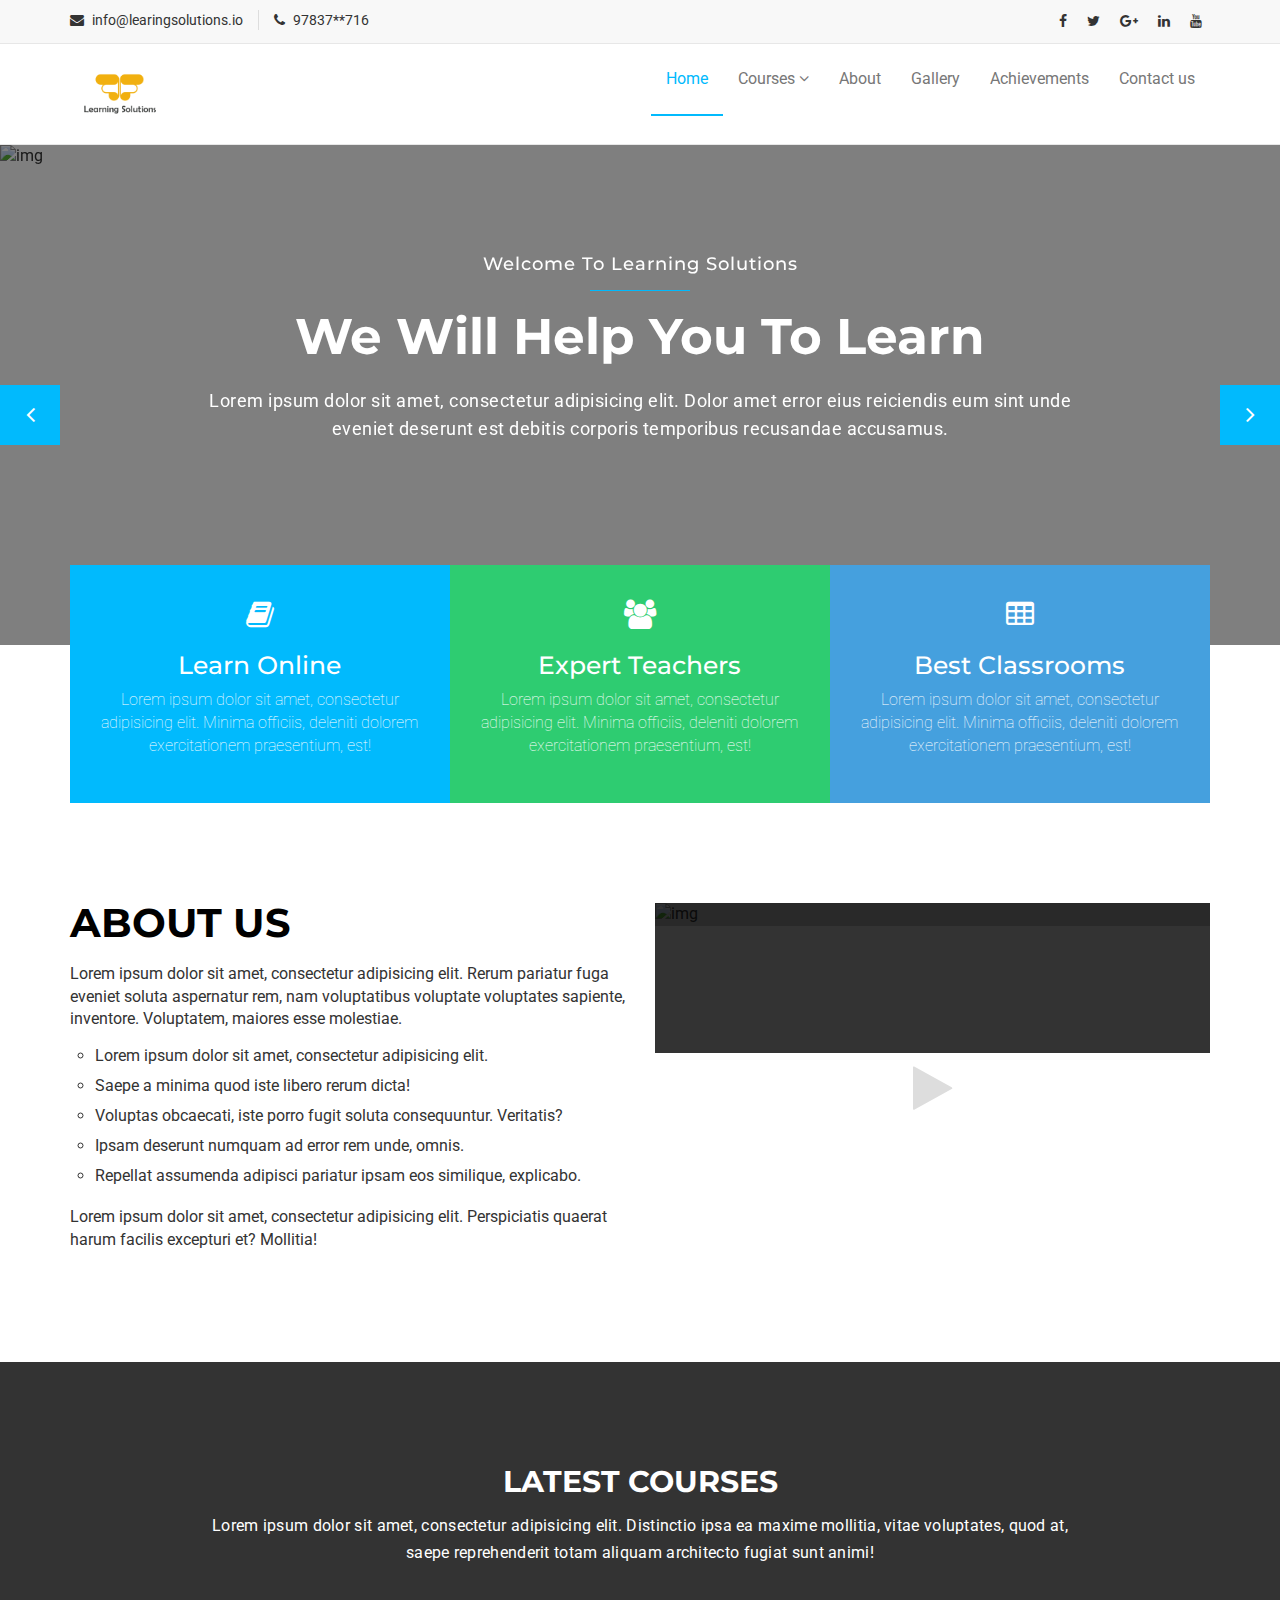
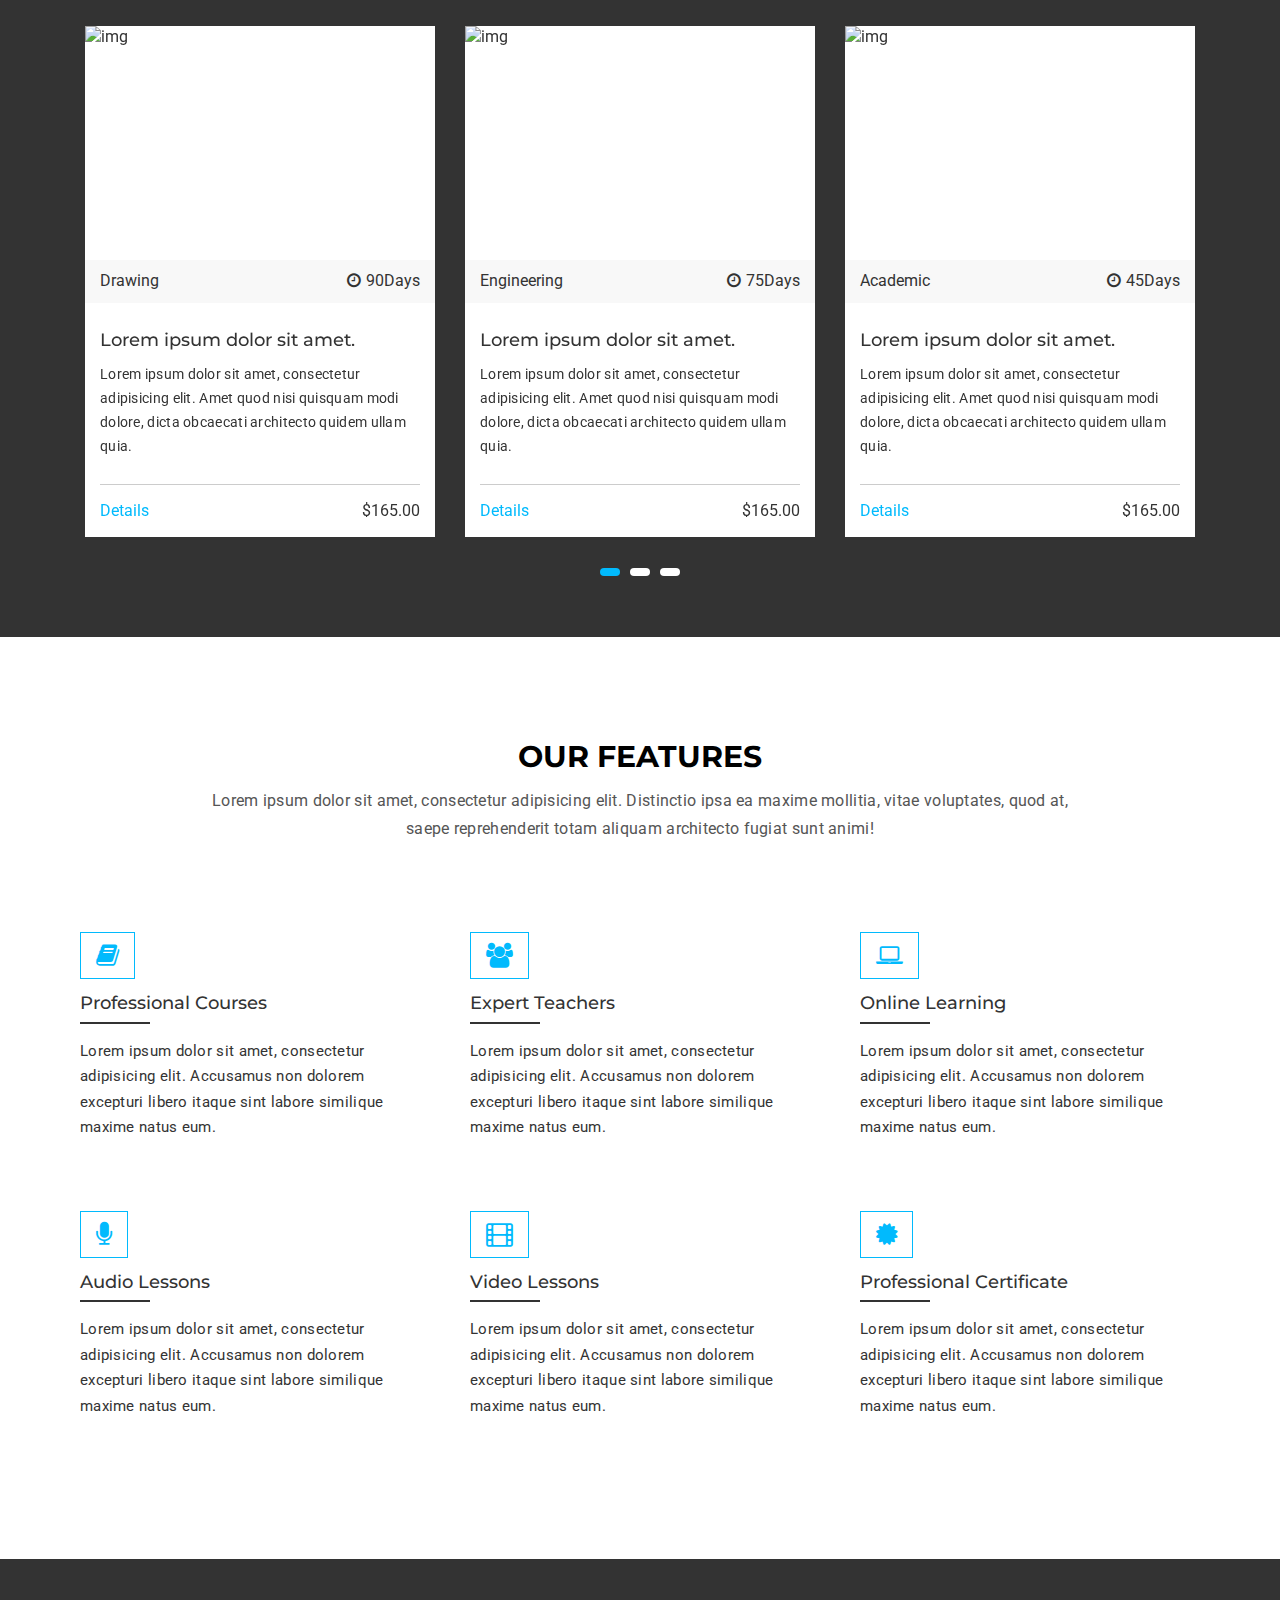
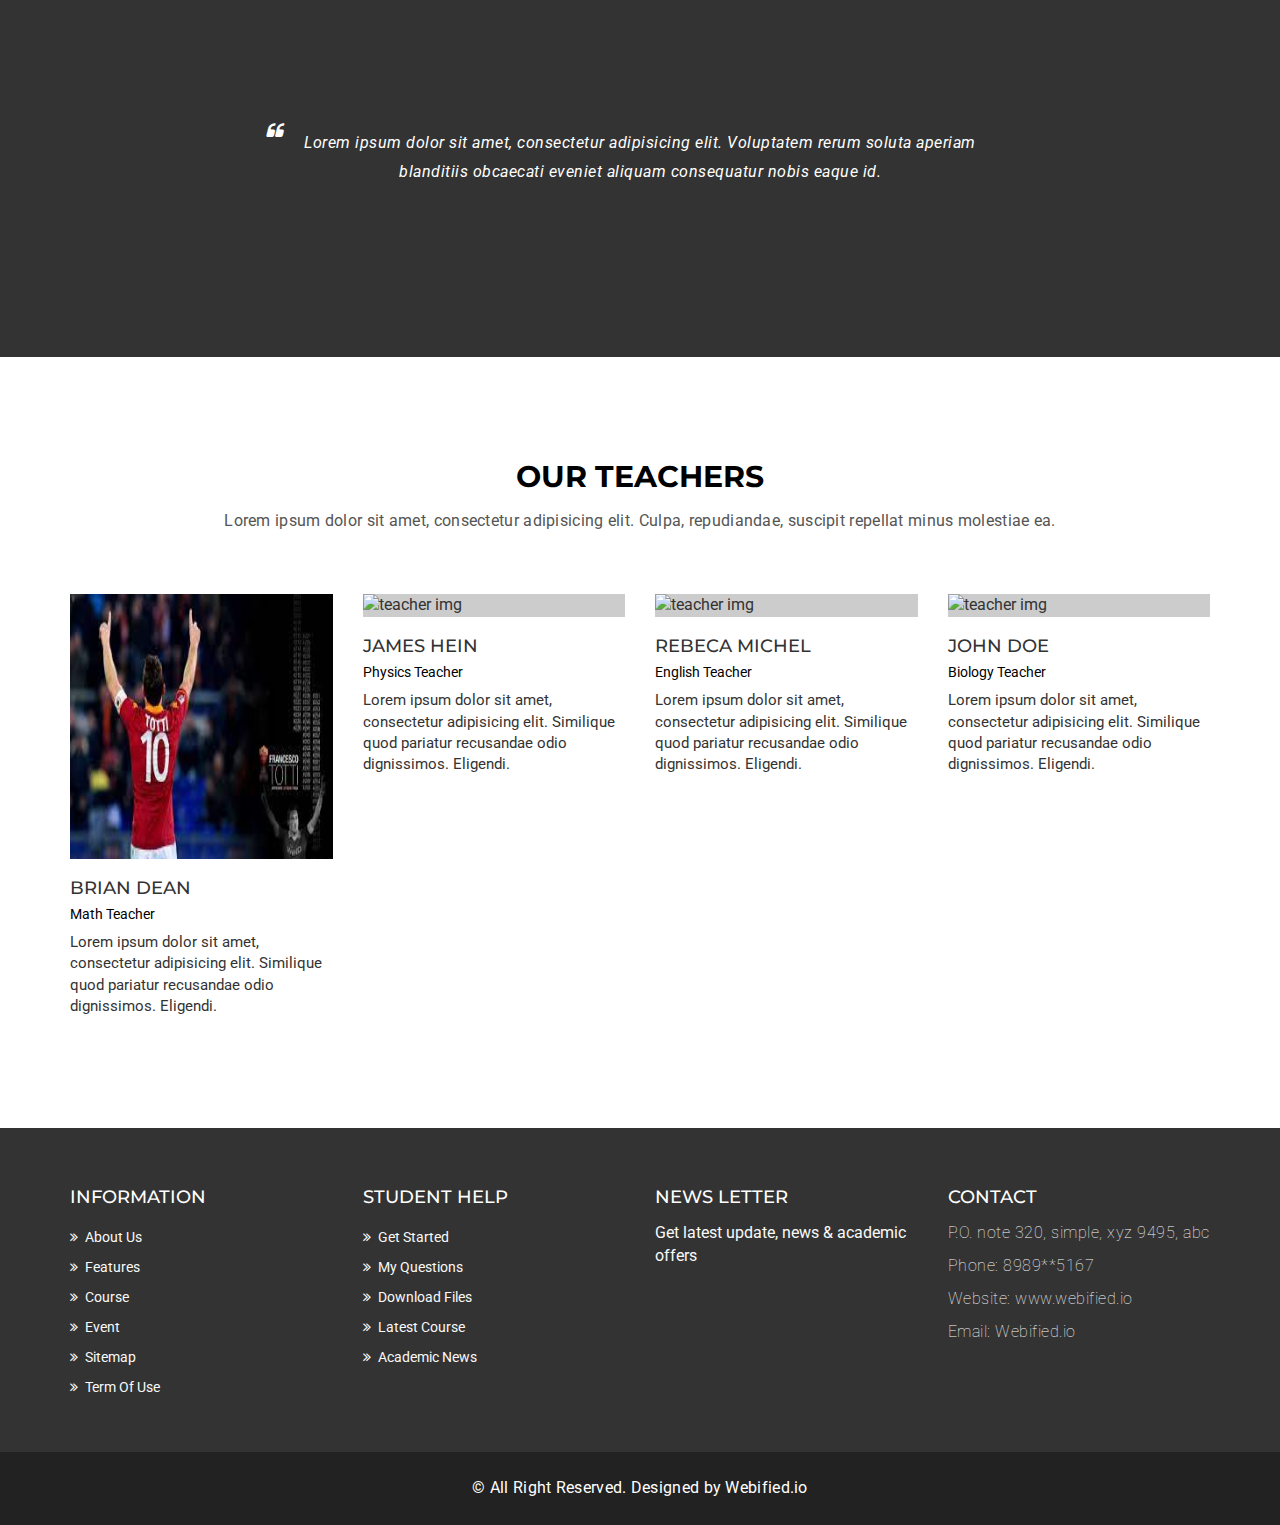
==== commit 772fb55f: "next commit" ====
--- a/index.html
+++ b/index.html
@@ -4,7 +4,7 @@
     <meta charset="utf-8">
     <meta http-equiv="X-UA-Compatible" content="IE=edge">
     <meta name="viewport" content="width=device-width, initial-scale=1">    
-    <title>Varsity | Home</title>
+    <title>Home</title>
 
     <!-- Favicon -->
     <!-- <link rel="shortcut icon" href="assets/img/favicon.ico" type="image/x-icon"> -->
@@ -96,7 +96,7 @@
             <span class="icon-bar"></span>
             <span class="icon-bar"></span>
           </button>
-          <!-- LOGO --> <img src="log.png" alt="" height="120" width="120">            
+          <!-- LOGO --> <img src="log.png" alt="" height="100" width="100">            
           <!-- TEXT BASED LOGO -->
           <!-- <a class="navbar-brand" href="index.html"><i class="fa fa-university"></i><span>Varsity</span></a> -->
           <!-- IMG BASED LOGO  -->
@@ -240,8 +240,10 @@
               </div>
               <div class="col-lg-6 col-md-6">
                 <div class="mu-about-us-right">                            
-                
-                  <img src="https://i.pinimg.com/originals/b1/26/4a/b1264a3112615d706196779a42565a45.jpg" height="370px" alt="img">
+                                             
+                  <a id="mu-abtus-video" href="https://www.youtube.com/embed/HN3pm9qYAUsiii" target="mutube-video">
+                    <img src="https://i.pinimg.com/originals/b1/26/4a/b1264a3112615d706196779a42565a45.jpg" alt="img">
+                  <!-- <img src="https://i.pinimg.com/originals/b1/26/4a/b1264a3112615d706196779a42565a45.jpg" height="370px" alt="img"> -->
                 </a>                
                 </div>
               </div>
